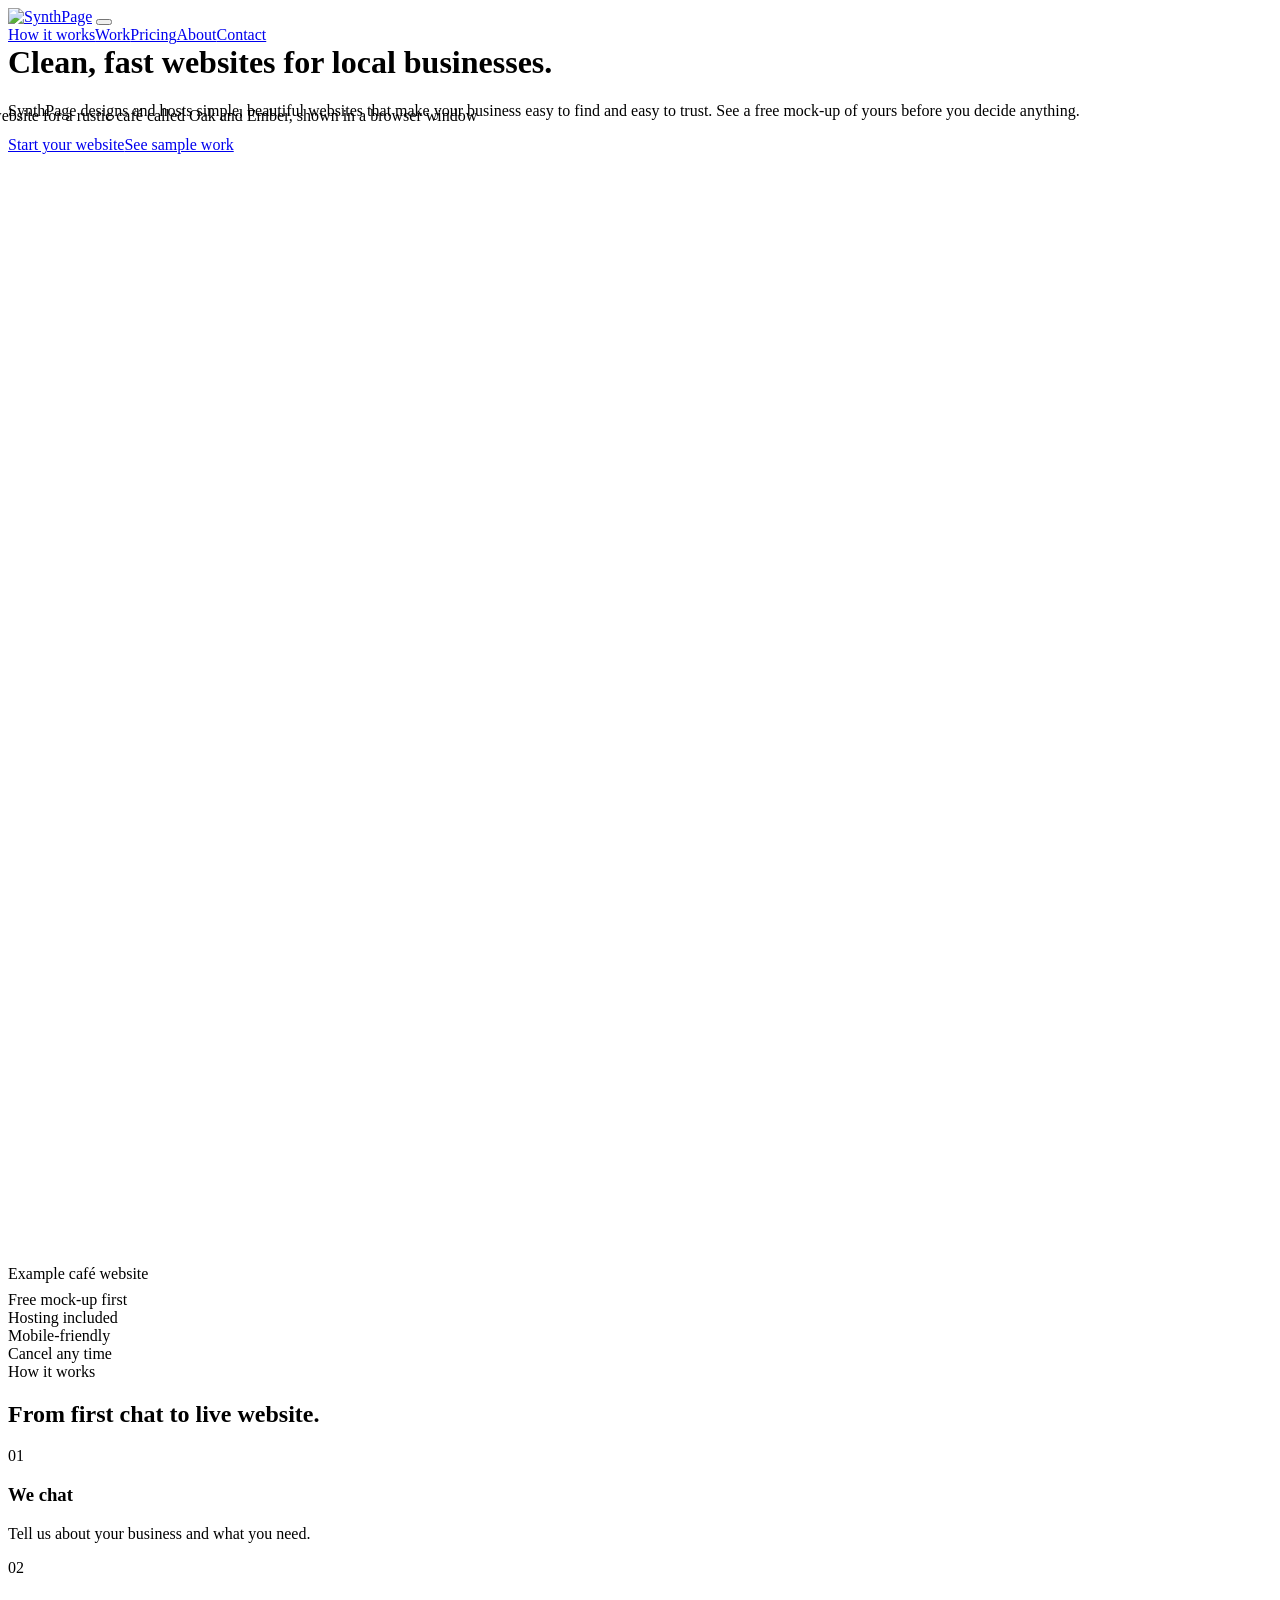
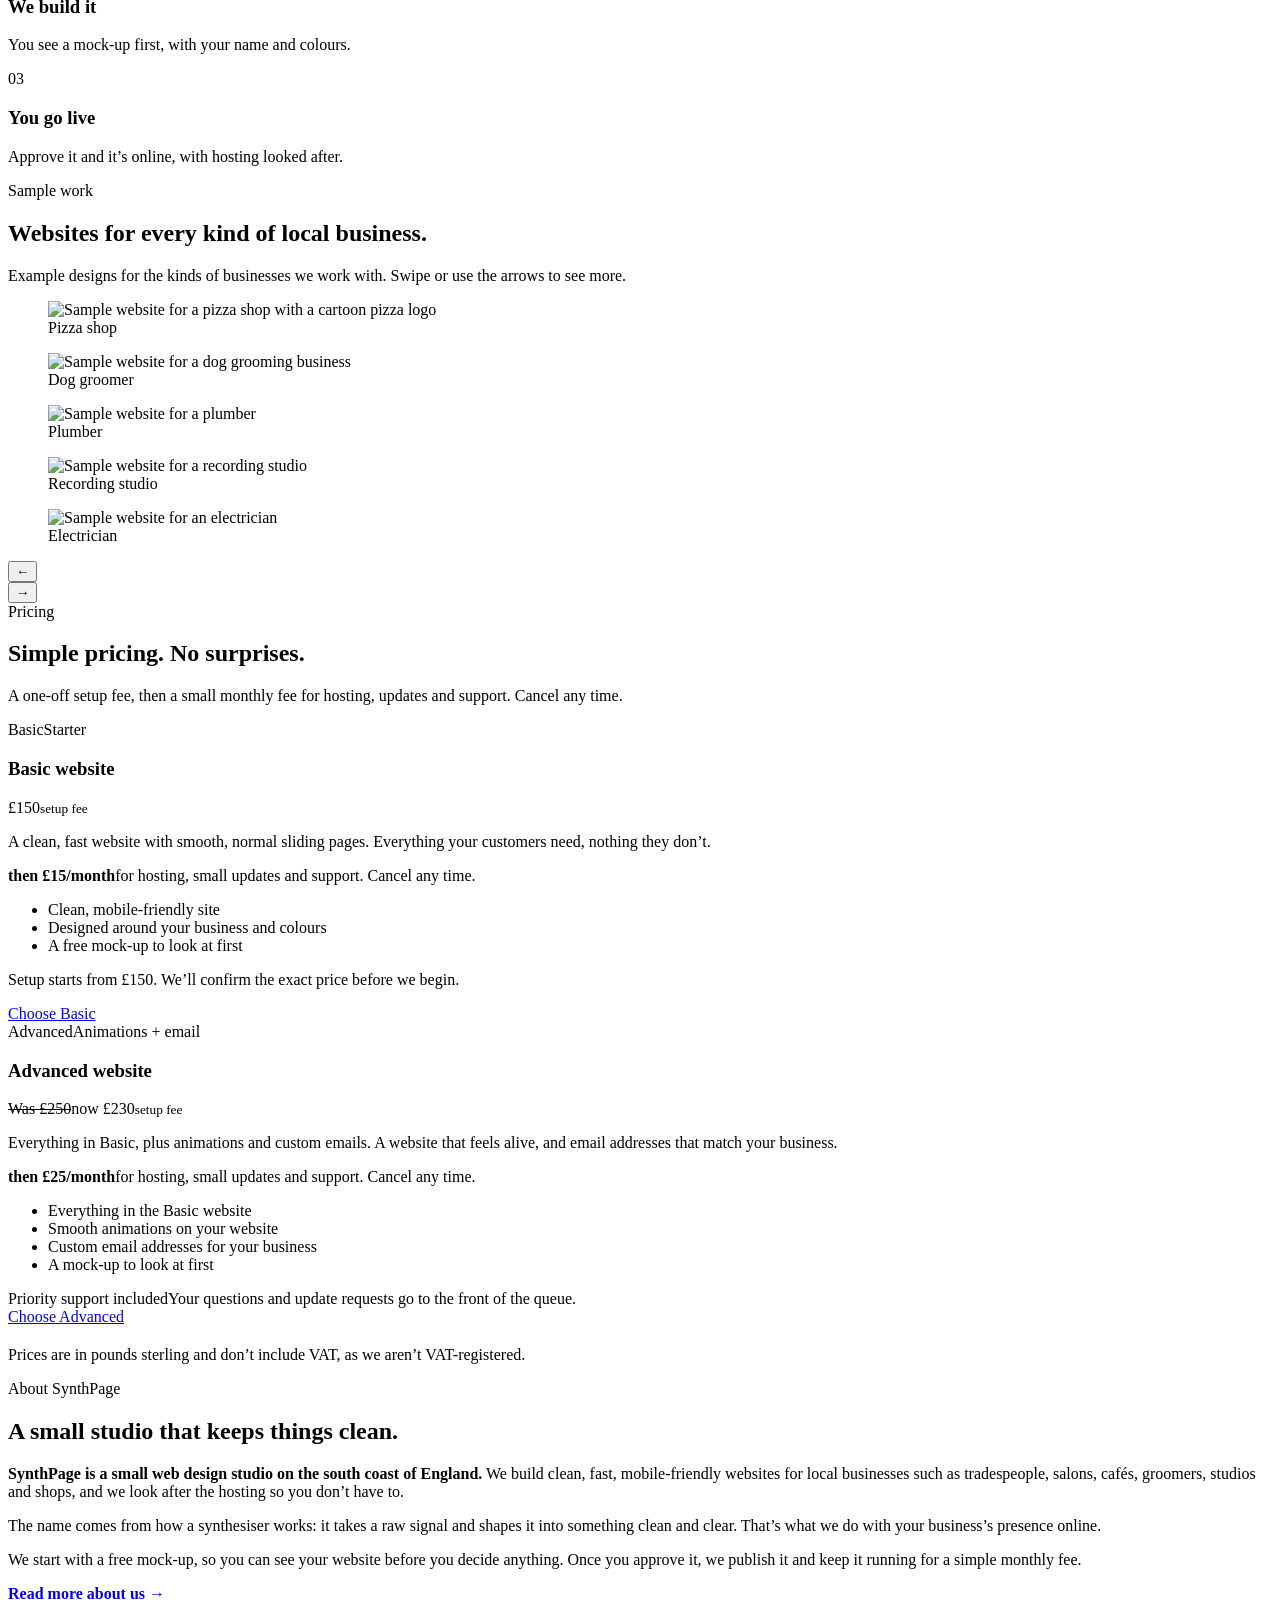
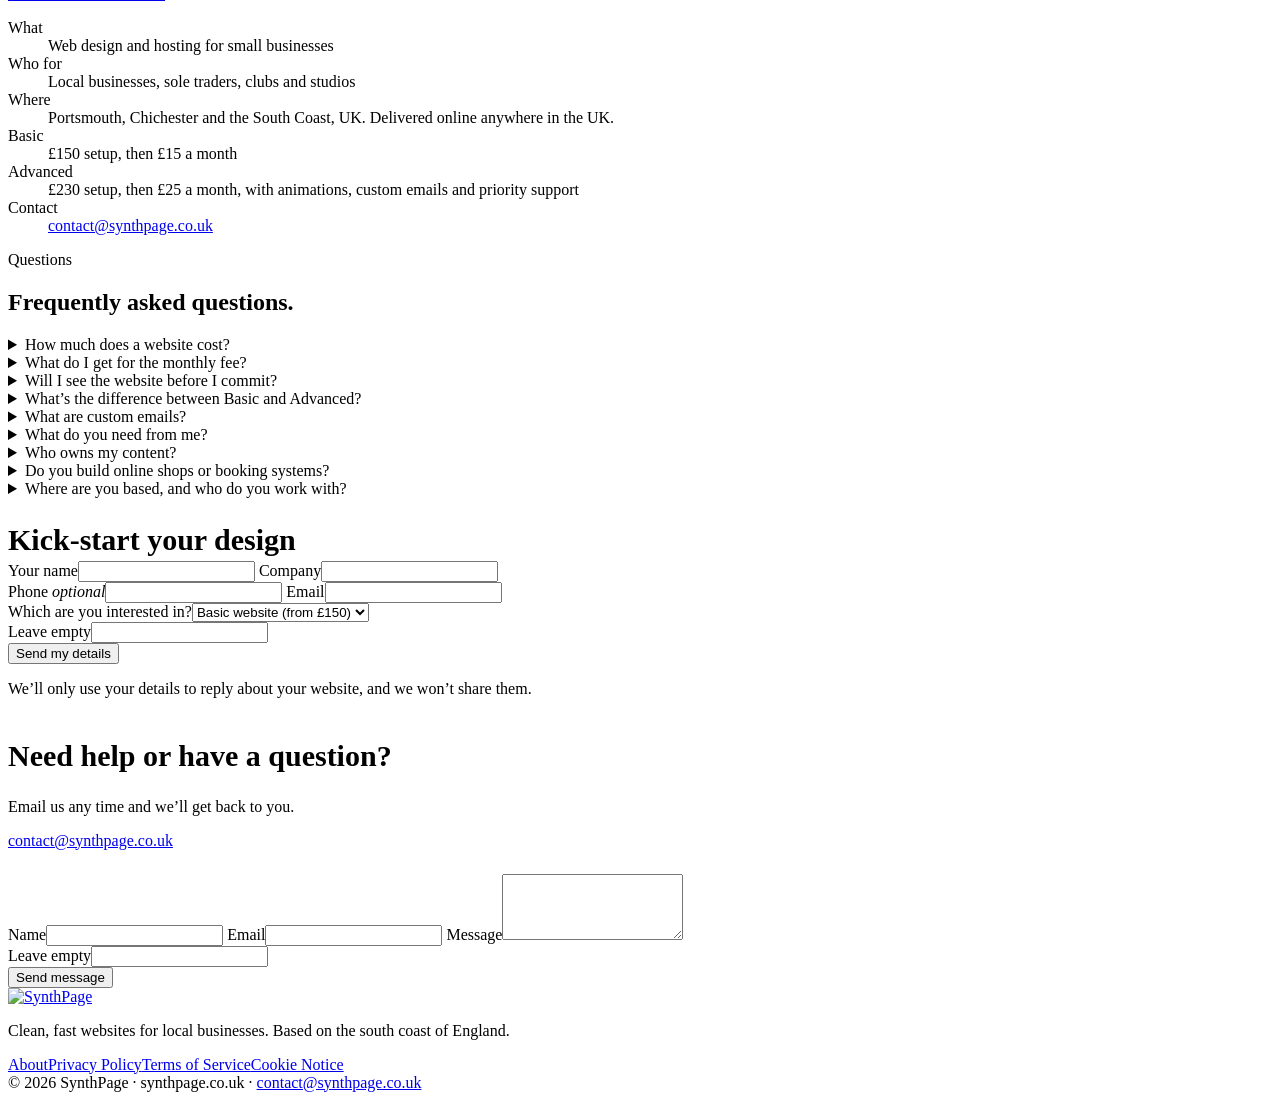
==== site/index.html @ 712f08e4 "Hero: use optimised cafe mock-up image (WebP, responsive) and cache-bust CSS/JS Co-Authored-By: Clau" ====
<!doctype html>
<html lang="en-GB">
<head>
<meta charset="utf-8">
<meta name="viewport" content="width=device-width, initial-scale=1">
<title>SynthPage | Web design for local businesses in Portsmouth &amp; Chichester</title>
<meta name="description" content="SynthPage designs and hosts clean, fast, mobile-friendly websites for local businesses. Basic from £150 setup plus £15/month. See a free mock-up before you decide anything.">
<meta name="theme-color" content="#ffffff">
<link rel="canonical" href="https://synthpage.co.uk/">
<link rel="icon" href="/favicon.ico" sizes="any">
<link rel="icon" type="image/svg+xml" href="/favicon.svg">
<link rel="icon" type="image/png" sizes="32x32" href="/favicon-32.png">
<link rel="apple-touch-icon" href="/apple-touch-icon.png">
<link rel="preload" href="/fonts/display-bold.woff" as="font" type="font/woff" crossorigin>
<link rel="preload" href="/fonts/body-regular.woff" as="font" type="font/woff" crossorigin>
<link rel="stylesheet" href="/css/site.css?v=20261109b">
<script>document.documentElement.className+=" js"</script>
<meta property="og:type" content="website">
<meta property="og:site_name" content="SynthPage">
<meta property="og:locale" content="en_GB">
<meta property="og:title" content="SynthPage | Web design for local businesses in Portsmouth &amp; Chichester">
<meta property="og:description" content="SynthPage designs and hosts clean, fast, mobile-friendly websites for local businesses. Basic from £150 setup plus £15/month. See a free mock-up before you decide anything.">
<meta property="og:url" content="https://synthpage.co.uk/">
<meta property="og:image" content="https://synthpage.co.uk/images/og-image.png">
<meta property="og:image:alt" content="SynthPage logo: a square wave above the name, on white with lime green">
<meta name="twitter:card" content="summary_large_image">
<meta name="twitter:title" content="SynthPage | Web design for local businesses in Portsmouth &amp; Chichester">
<meta name="twitter:description" content="SynthPage designs and hosts clean, fast, mobile-friendly websites for local businesses. Basic from £150 setup plus £15/month. See a free mock-up before you decide anything.">
<meta name="twitter:image" content="https://synthpage.co.uk/images/og-image.png">
<script type="application/ld+json">{"@context":"https://schema.org","@graph":[{"@type":["Organization","ProfessionalService"],"@id":"https://synthpage.co.uk/#organization","name":"SynthPage","alternateName":["Synth Page","SynthPage Web Design"],"url":"https://synthpage.co.uk/","logo":"https://synthpage.co.uk/images/logo-stacked.svg","image":"https://synthpage.co.uk/images/og-image.png","email":"contact@synthpage.co.uk","description":"SynthPage is a small web design studio on the south coast of England. It builds and hosts clean, fast, mobile-friendly websites for local businesses, with a free mock-up before you decide anything.","slogan":"Clean, fast websites for local businesses.","priceRange":"£15-£25 per month plus £150-£230 setup","areaServed":[{"@type":"City","name":"Portsmouth"},{"@type":"City","name":"Chichester"},{"@type":"AdministrativeArea","name":"Hampshire"},{"@type":"AdministrativeArea","name":"West Sussex"},{"@type":"Country","name":"United Kingdom"}],"knowsAbout":["Web design","Website hosting","One-page websites","Small business websites","Mobile-friendly websites","Web animation","Custom business email"],"contactPoint":{"@type":"ContactPoint","contactType":"customer support","email":"contact@synthpage.co.uk","availableLanguage":"English"},"makesOffer":[{"@type":"Offer","name":"Basic website","description":"A clean, fast, mobile-friendly website designed around your business and colours. Includes a free mock-up first, hosting, small updates and support.","price":"150.00","priceCurrency":"GBP","priceSpecification":[{"@type":"PriceSpecification","name":"One-off setup fee","price":"150.00","priceCurrency":"GBP"},{"@type":"UnitPriceSpecification","name":"Monthly hosting, small updates and support","price":"15.00","priceCurrency":"GBP","billingDuration":1,"unitCode":"MON"}],"itemOffered":{"@type":"Service","name":"Basic website design and hosting","serviceType":"Web design"}},{"@type":"Offer","name":"Advanced website","description":"Everything in Basic plus animations, custom email addresses for your business and priority support.","price":"230.00","priceCurrency":"GBP","priceSpecification":[{"@type":"PriceSpecification","name":"One-off setup fee","price":"230.00","priceCurrency":"GBP"},{"@type":"UnitPriceSpecification","name":"Monthly hosting, small updates and support","price":"25.00","priceCurrency":"GBP","billingDuration":1,"unitCode":"MON"}],"itemOffered":{"@type":"Service","name":"Advanced website design and hosting","serviceType":"Web design"}}]},{"@type":"WebSite","@id":"https://synthpage.co.uk/#website","url":"https://synthpage.co.uk/","name":"SynthPage","inLanguage":"en-GB","publisher":{"@id":"https://synthpage.co.uk/#organization"}},{"@type":"WebPage","@id":"https://synthpage.co.uk/#webpage","url":"https://synthpage.co.uk/","name":"SynthPage | Web design for local businesses in Portsmouth & Chichester","description":"SynthPage designs and hosts clean, fast, mobile-friendly websites for local businesses. Basic from £150 setup plus £15/month. See a free mock-up before you decide anything.","isPartOf":{"@id":"https://synthpage.co.uk/#website"},"about":{"@id":"https://synthpage.co.uk/#organization"},"inLanguage":"en-GB"},{"@type":"FAQPage","@id":"https://synthpage.co.uk/#faq","mainEntity":[{"@type":"Question","name":"How much does a website cost?","acceptedAnswer":{"@type":"Answer","text":"A Basic website has a one-off setup fee of £150, then £15 a month for hosting, small updates and support. An Advanced website has a one-off setup fee of £230 (usually £250), then £25 a month. We confirm the exact price in writing before we begin. Prices don’t include VAT because we aren’t VAT-registered."}},{"@type":"Question","name":"What do I get for the monthly fee?","acceptedAnswer":{"@type":"Answer","text":"Hosting, small updates and support, so your website stays online and up to date. You can cancel any time by emailing contact@synthpage.co.uk, and we’ll give you a copy of your site’s files if you ask."}},{"@type":"Question","name":"Will I see the website before I commit?","acceptedAnswer":{"@type":"Answer","text":"Yes. We build a mock-up first, with your business name and colours, and nothing is published until you approve it. The setup fee includes 2 rounds of changes to the mock-up."}},{"@type":"Question","name":"What’s the difference between Basic and Advanced?","acceptedAnswer":{"@type":"Answer","text":"A Basic website is clean, fast and mobile-friendly. An Advanced website includes everything in Basic plus smooth animations, custom email addresses for your business, and priority support, so your requests go to the front of the queue."}},{"@type":"Question","name":"What are custom emails?","acceptedAnswer":{"@type":"Answer","text":"We set up email addresses on your business’s own domain, such as hello@yourbusiness.co.uk, so you look more professional than with a free Gmail or Outlook address. Custom emails are included in the Advanced plan."}},{"@type":"Question","name":"What do you need from me?","acceptedAnswer":{"@type":"Answer","text":"A few details about your business, plus any text, photos and your logo that you’d like us to use. If you don’t have these yet, tell us and we’ll talk through the options."}},{"@type":"Question","name":"Who owns my content?","acceptedAnswer":{"@type":"Answer","text":"You do. You keep ownership of your own text, images and logos. We may show screenshots of the finished website in our portfolio unless you tell us not to."}},{"@type":"Question","name":"Do you build online shops or booking systems?","acceptedAnswer":{"@type":"Answer","text":"SynthPage focuses on clean, simple business websites. If you need something more complex, email us and we’ll tell you honestly whether we’re the right fit."}},{"@type":"Question","name":"Where are you based, and who do you work with?","acceptedAnswer":{"@type":"Answer","text":"We’re on the south coast of England and work with local businesses around Portsmouth and Chichester, such as tradespeople, salons, cafés, groomers, studios and shops. Because websites are delivered online, we can also work with businesses elsewhere in the UK."}}]}]}</script>
<link rel="preload" as="image" href="/images/hero-cafe-736.webp" imagesrcset="/images/hero-cafe-736.webp 736w, /images/hero-cafe-1472.webp 1472w" imagesizes="(max-width:900px) 100vw, 620px" fetchpriority="high">
</head>
<body>
<header class="nav" id="nav"><a class="brand" href="/" aria-label="SynthPage home"><img src="/images/logo.svg" alt="SynthPage" width="170" height="34"></a>
<button class="burger" id="burger" type="button" aria-label="Menu" aria-expanded="false" aria-controls="links"><i></i><i></i><i></i></button>
<nav class="links" id="links" aria-label="Main"><a href="/#how">How it works</a><a href="/#work">Work</a><a href="/#pricing">Pricing</a><a href="/about">About</a><a class="btn sm" href="/#contact">Contact</a></nav></header>
<main>
<header class="hero" id="top"><div class="wrap">
<div>
<h1 class="rv" style="--d:.05s;margin-top:0">Clean, fast websites for <span class="hl">local businesses.</span></h1>
<p class="lead rv" style="--d:.1s">SynthPage designs and hosts simple, beautiful websites that make your business easy to find and easy to trust. See a free mock-up of yours before you decide anything.</p>
<div class="cta rv" style="--d:.15s"><a class="btn" href="#start">Start your website</a><a class="btn ghost" href="#work">See sample work</a></div>
</div>
<div class="mac-wrap">
<img class="mac-img" src="/images/hero-cafe-736.webp" srcset="/images/hero-cafe-736.webp 736w, /images/hero-cafe-1472.webp 1472w" sizes="(max-width:900px) 100vw, 620px" width="736" height="650" fetchpriority="high" decoding="async" alt="Example website for a rustic café called Oak and Ember, shown in a browser window" style="display:block;width:115%;max-width:none;height:auto;margin:-3.75% 0 -11.25% -7.5%">
<p class="mac-cap">Example café website</p>
</div>
</div></header>

<div class="wrap" style="margin-top:-8px"><div class="strip rv"><div>Free mock-up first</div><div>Hosting included</div><div>Mobile-friendly</div><div>Cancel any time</div></div></div>

<section id="how"><div class="wrap">
<div class="head rv"><span class="eyebrow">How it works</span><h2>From first chat to live website.</h2></div>
<div class="grid3">
<div class="block rv"><span class="n">01</span><h3>We chat</h3><p>Tell us about your business and what you need.</p></div>
<div class="block rv" style="--d:.08s"><span class="n">02</span><h3>We build it</h3><p>You see a mock-up first, with your name and colours.</p></div>
<div class="block rv" style="--d:.16s"><span class="n">03</span><h3>You go live</h3><p>Approve it and it’s online, with hosting looked after.</p></div>
</div></div></section>

<div class="wavebar" aria-hidden="true"></div>

<section id="work"><div class="wrap">
<div class="head rv"><span class="eyebrow">Sample work</span><h2>Websites for every kind of local business.</h2><p>Example designs for the kinds of businesses we work with. Swipe or use the arrows to see more.</p></div>
<div class="carousel rv"><div class="track" id="track" tabindex="0" role="region" aria-label="Sample websites, scroll sideways to see more">
<figure class="slide"><div class="frame"><div class="bar"><i></i><i></i><i></i></div><img src="/images/sample-pizza.jpg" alt="Sample website for a pizza shop with a cartoon pizza logo" loading="lazy"></div><figcaption>Pizza shop</figcaption></figure><figure class="slide"><div class="frame"><div class="bar"><i></i><i></i><i></i></div><img src="/images/sample-groomer.jpg" alt="Sample website for a dog grooming business" loading="lazy"></div><figcaption>Dog groomer</figcaption></figure><figure class="slide"><div class="frame"><div class="bar"><i></i><i></i><i></i></div><img src="/images/sample-plumber.jpg" alt="Sample website for a plumber" loading="lazy"></div><figcaption>Plumber</figcaption></figure><figure class="slide"><div class="frame"><div class="bar"><i></i><i></i><i></i></div><img src="/images/sample-studio.jpg" alt="Sample website for a recording studio" loading="lazy"></div><figcaption>Recording studio</figcaption></figure><figure class="slide"><div class="frame"><div class="bar"><i></i><i></i><i></i></div><img src="/images/sample-electrician.jpg" alt="Sample website for an electrician" loading="lazy"></div><figcaption>Electrician</figcaption></figure>
</div>
<div class="ctrl"><button class="arrow" id="prev" type="button" aria-label="Previous sample">←</button><div class="dots" id="dots"></div><button class="arrow" id="next" type="button" aria-label="Next sample">→</button></div></div>
</div></section>

<section id="pricing" class="soft"><div class="wrap">
<div class="head rv"><span class="eyebrow">Pricing</span><h2>Simple pricing. No surprises.</h2><p>A one-off setup fee, then a small monthly fee for hosting, updates and support. Cancel any time.</p></div>
<div class="plans">
<article class="plan rv"><header><span>Basic</span><span>Starter</span></header><div class="in">
<h3>Basic website</h3>
<div class="price">£150<small>setup fee</small></div>
<p>A clean, fast website with smooth, normal sliding pages. Everything your customers need, nothing they don’t.</p>
<div class="then"><b>then £15/month</b><span>for hosting, small updates and support. Cancel any time.</span></div>
<ul class="tick"><li>Clean, mobile-friendly site</li><li>Designed around your business and colours</li><li>A free mock-up to look at first</li></ul>
<p class="fine">Setup starts from £150. We’ll confirm the exact price before we begin.</p>
<a class="btn" href="#start" data-plan="Basic website (from £150)">Choose Basic</a>
</div></article>
<article class="plan feat rv" style="--d:.1s"><header><span>Advanced</span><span>Animations + email</span></header><div class="in">
<h3>Advanced website</h3>
<div class="price"><s><span class="sr">Was </span>£250</s><span class="sr">now </span>£230<small>setup fee</small></div>
<p>Everything in Basic, plus animations and custom emails. A website that feels alive, and email addresses that match your business.</p>
<div class="then"><b>then £25/month</b><span>for hosting, small updates and support. Cancel any time.</span></div>
<ul class="tick"><li>Everything in the Basic website</li><li>Smooth animations on your website</li><li>Custom email addresses for your business</li><li>A mock-up to look at first</li></ul>
<div class="prio"><div>Priority support included<span>Your questions and update requests go to the front of the queue.</span></div></div>
<a class="btn" href="#start" data-plan="Advanced website (£230)">Choose Advanced</a>
</div></article>
</div>
<p class="fine rv" style="margin-top:20px">Prices are in pounds sterling and don’t include VAT, as we aren’t VAT-registered.</p>
</div></section>

<section id="about"><div class="wrap about">
<div>
<div class="head rv"><span class="eyebrow">About SynthPage</span><h2>A small studio that keeps things clean.</h2></div>
<p class="rv"><strong>SynthPage is a small web design studio on the south coast of England.</strong> We build clean, fast, mobile-friendly websites for local businesses such as tradespeople, salons, cafés, groomers, studios and shops, and we look after the hosting so you don’t have to.</p>
<p class="rv">The name comes from how a synthesiser works: it takes a raw signal and shapes it into something clean and clear. That’s what we do with your business’s presence online.</p>
<p class="rv">We start with a free mock-up, so you can see your website before you decide anything. Once you approve it, we publish it and keep it running for a simple monthly fee.</p>
<p class="rv"><a href="/about"><strong>Read more about us →</strong></a></p>
</div>
<dl class="facts rv" style="--d:.1s">
<div><dt>What</dt><dd>Web design and hosting for small businesses</dd></div>
<div><dt>Who for</dt><dd>Local businesses, sole traders, clubs and studios</dd></div>
<div><dt>Where</dt><dd>Portsmouth, Chichester and the South Coast, UK. Delivered online anywhere in the UK.</dd></div>
<div><dt>Basic</dt><dd>£150 setup, then £15 a month</dd></div>
<div><dt>Advanced</dt><dd>£230 setup, then £25 a month, with animations, custom emails and priority support</dd></div>
<div><dt>Contact</dt><dd><a href="mailto:contact@synthpage.co.uk">contact@synthpage.co.uk</a></dd></div>
</dl>
</div></section>

<section id="faq" class="soft"><div class="wrap">
<div class="head rv"><span class="eyebrow">Questions</span><h2>Frequently asked questions.</h2></div>
<div class="faq rv">
<details name="faq"><summary>How much does a website cost?</summary><p>A Basic website has a one-off setup fee of £150, then £15 a month for hosting, small updates and support. An Advanced website has a one-off setup fee of £230 (usually £250), then £25 a month. We confirm the exact price in writing before we begin. Prices don’t include VAT because we aren’t VAT-registered.</p></details>
<details name="faq"><summary>What do I get for the monthly fee?</summary><p>Hosting, small updates and support, so your website stays online and up to date. You can cancel any time by emailing contact@synthpage.co.uk, and we’ll give you a copy of your site’s files if you ask.</p></details>
<details name="faq"><summary>Will I see the website before I commit?</summary><p>Yes. We build a mock-up first, with your business name and colours, and nothing is published until you approve it. The setup fee includes 2 rounds of changes to the mock-up.</p></details>
<details name="faq"><summary>What’s the difference between Basic and Advanced?</summary><p>A Basic website is clean, fast and mobile-friendly. An Advanced website includes everything in Basic plus smooth animations, custom email addresses for your business, and priority support, so your requests go to the front of the queue.</p></details>
<details name="faq"><summary>What are custom emails?</summary><p>We set up email addresses on your business’s own domain, such as hello@yourbusiness.co.uk, so you look more professional than with a free Gmail or Outlook address. Custom emails are included in the Advanced plan.</p></details>
<details name="faq"><summary>What do you need from me?</summary><p>A few details about your business, plus any text, photos and your logo that you’d like us to use. If you don’t have these yet, tell us and we’ll talk through the options.</p></details>
<details name="faq"><summary>Who owns my content?</summary><p>You do. You keep ownership of your own text, images and logos. We may show screenshots of the finished website in our portfolio unless you tell us not to.</p></details>
<details name="faq"><summary>Do you build online shops or booking systems?</summary><p>SynthPage focuses on clean, simple business websites. If you need something more complex, email us and we’ll tell you honestly whether we’re the right fit.</p></details>
<details name="faq"><summary>Where are you based, and who do you work with?</summary><p>We’re on the south coast of England and work with local businesses around Portsmouth and Chichester, such as tradespeople, salons, cafés, groomers, studios and shops. Because websites are delivered online, we can also work with businesses elsewhere in the UK.</p></details>
</div></div></section>

<section id="start" class="soft"><div class="wrap">
<div class="contact">
<form class="panel rv" data-form="Project kick-off" novalidate>
<h2 style="font-size:30px;margin-bottom:4px">Kick-start your design</h2>
<input type="hidden" name="form_type" value="Project kick-off"><input type="hidden" name="subject" value="New SynthPage project enquiry">
<label>Your name<input name="name" autocomplete="name" required></label>
<label>Company<input name="company" autocomplete="organization" required></label>
<div class="two"><label><span class="lbl">Phone <em>optional</em></span><input name="phone" type="tel" autocomplete="tel"></label>
<label>Email<input name="email" type="email" autocomplete="email" required></label></div>
<label>Which are you interested in?<select name="package"><option>Basic website (from £150)</option><option>Advanced website (£230)</option><option>Not sure yet</option></select></label>
<div class="hp" aria-hidden="true"><label>Leave empty<input name="website" tabindex="-1" autocomplete="off"></label></div>
<button class="btn" type="submit">Send my details</button>
<div class="status" role="status" aria-live="polite"></div>
<p class="note">We’ll only use your details to reply about your website, and we won’t share them.</p>
</form>
<div id="contact" class="rv" style="--d:.1s;display:flex;flex-direction:column;gap:24px">
<div class="panel lime"><h2 style="font-size:30px">Need help or have a question?</h2><p>Email us any time and we’ll get back to you.</p><a class="mail" href="mailto:contact@synthpage.co.uk">contact@synthpage.co.uk</a></div>
<form class="panel" data-form="General enquiry" novalidate>
<input type="hidden" name="form_type" value="General enquiry"><input type="hidden" name="subject" value="New SynthPage message">
<label>Name<input name="name" autocomplete="name" required></label>
<label>Email<input name="email" type="email" autocomplete="email" required></label>
<label>Message<textarea name="message" rows="4" required></textarea></label>
<div class="hp" aria-hidden="true"><label>Leave empty<input name="website" tabindex="-1" autocomplete="off"></label></div>
<button class="btn" type="submit">Send message</button>
<div class="status" role="status" aria-live="polite"></div>
</form></div>
</div></div></section>

</main>
<footer><div class="wrap foot">
<div><a href="/" aria-label="SynthPage, back to home"><img src="/images/logo-stacked.svg" alt="SynthPage" width="150" height="76" style="height:76px;width:auto"></a>
<p>Clean, fast websites for local businesses. Based on the south coast of England.</p></div>
<nav class="fnav" aria-label="Footer"><a href="/about">About</a><a href="/privacy">Privacy Policy</a><a href="/terms">Terms of Service</a><a href="/cookies">Cookie Notice</a></nav>
<div class="copy">© 2026 SynthPage · synthpage.co.uk · <a href="mailto:contact@synthpage.co.uk">contact@synthpage.co.uk</a></div>
</div></footer>
<script src="/js/site.js?v=20261109b" defer></script>
</body>
</html>
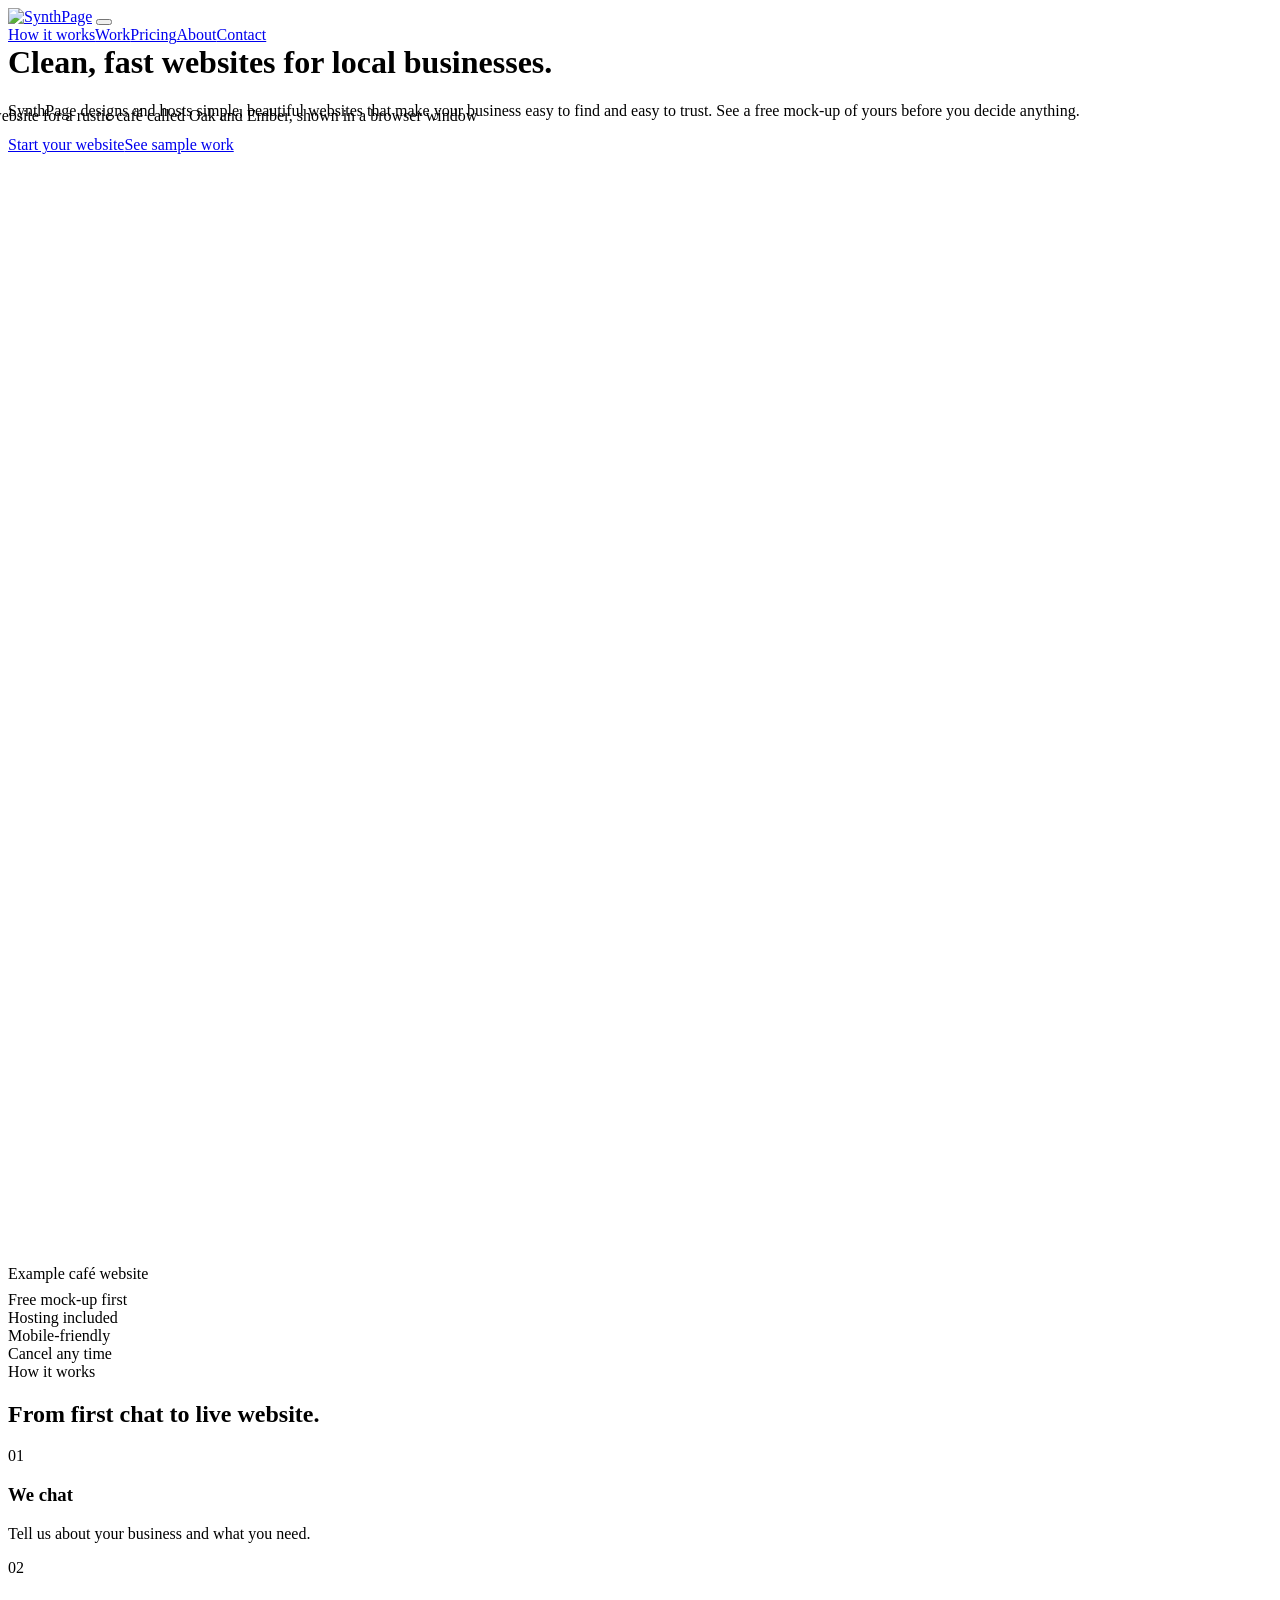
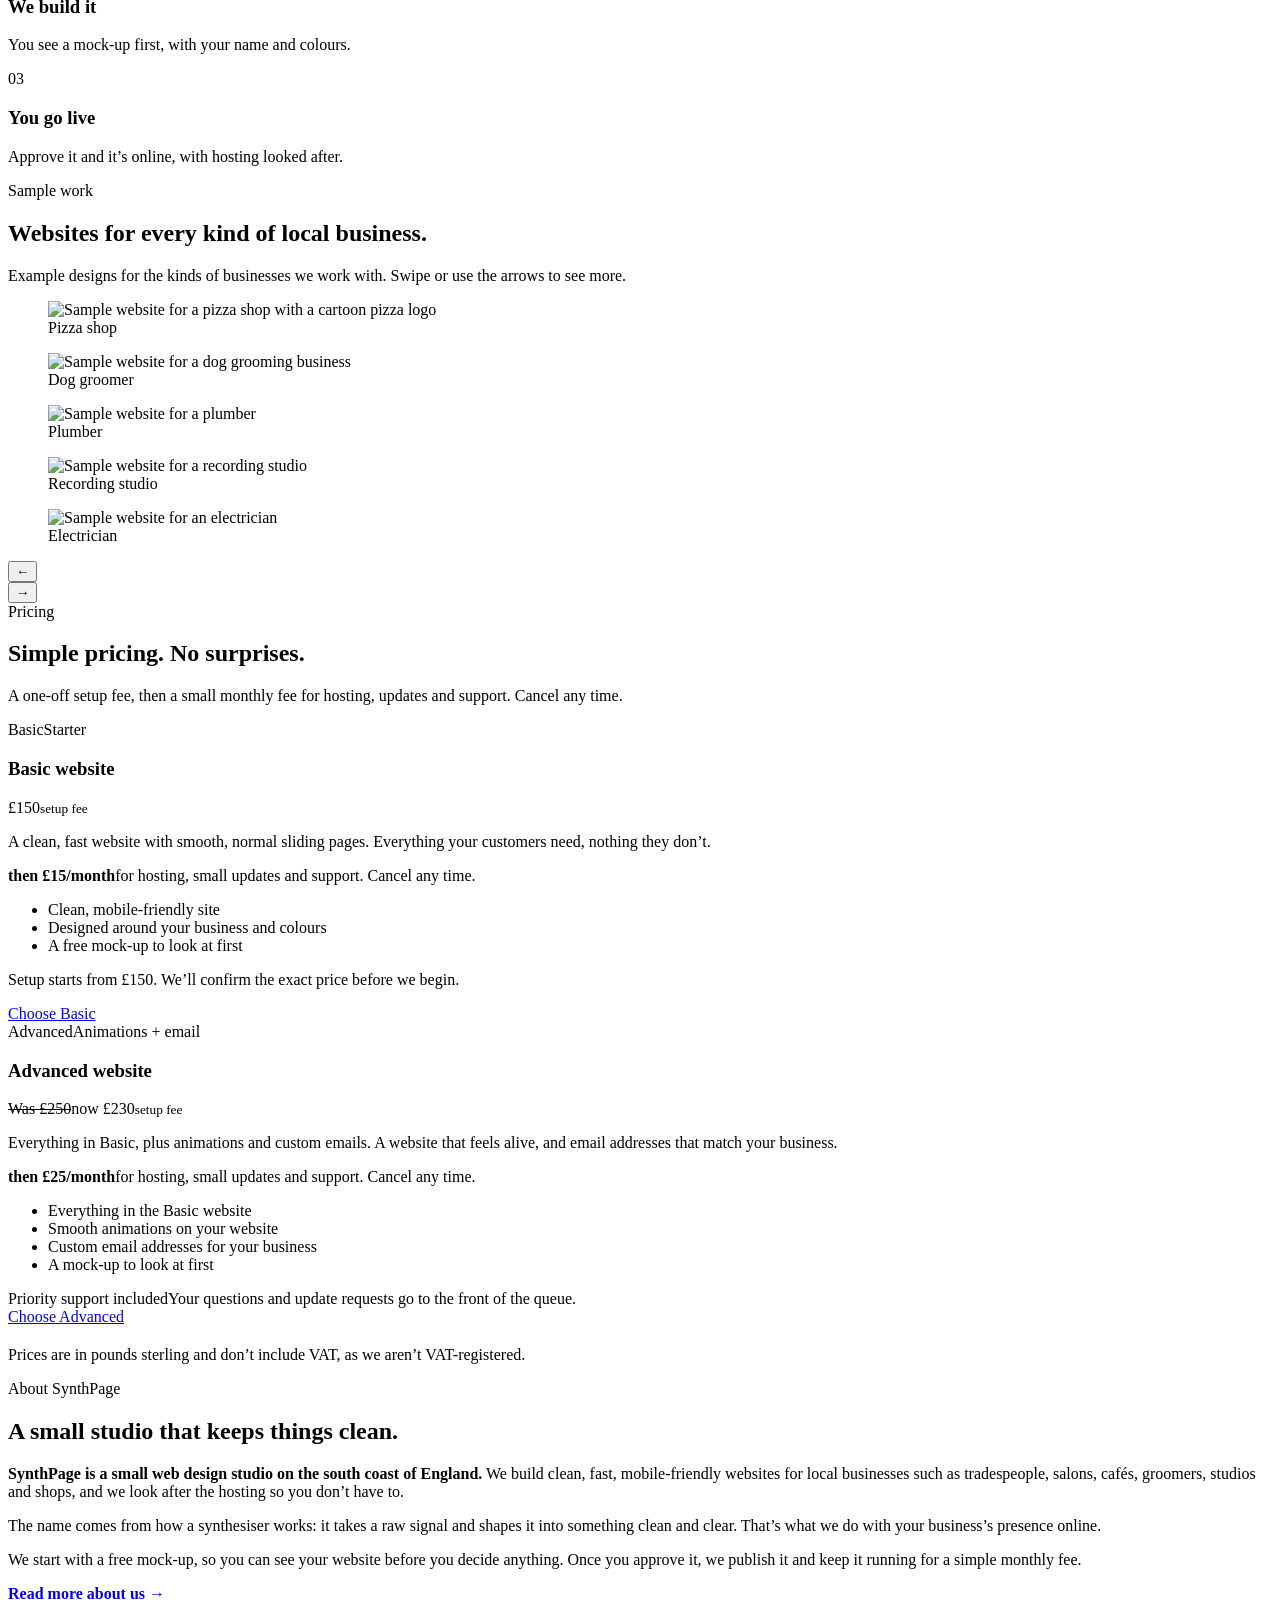
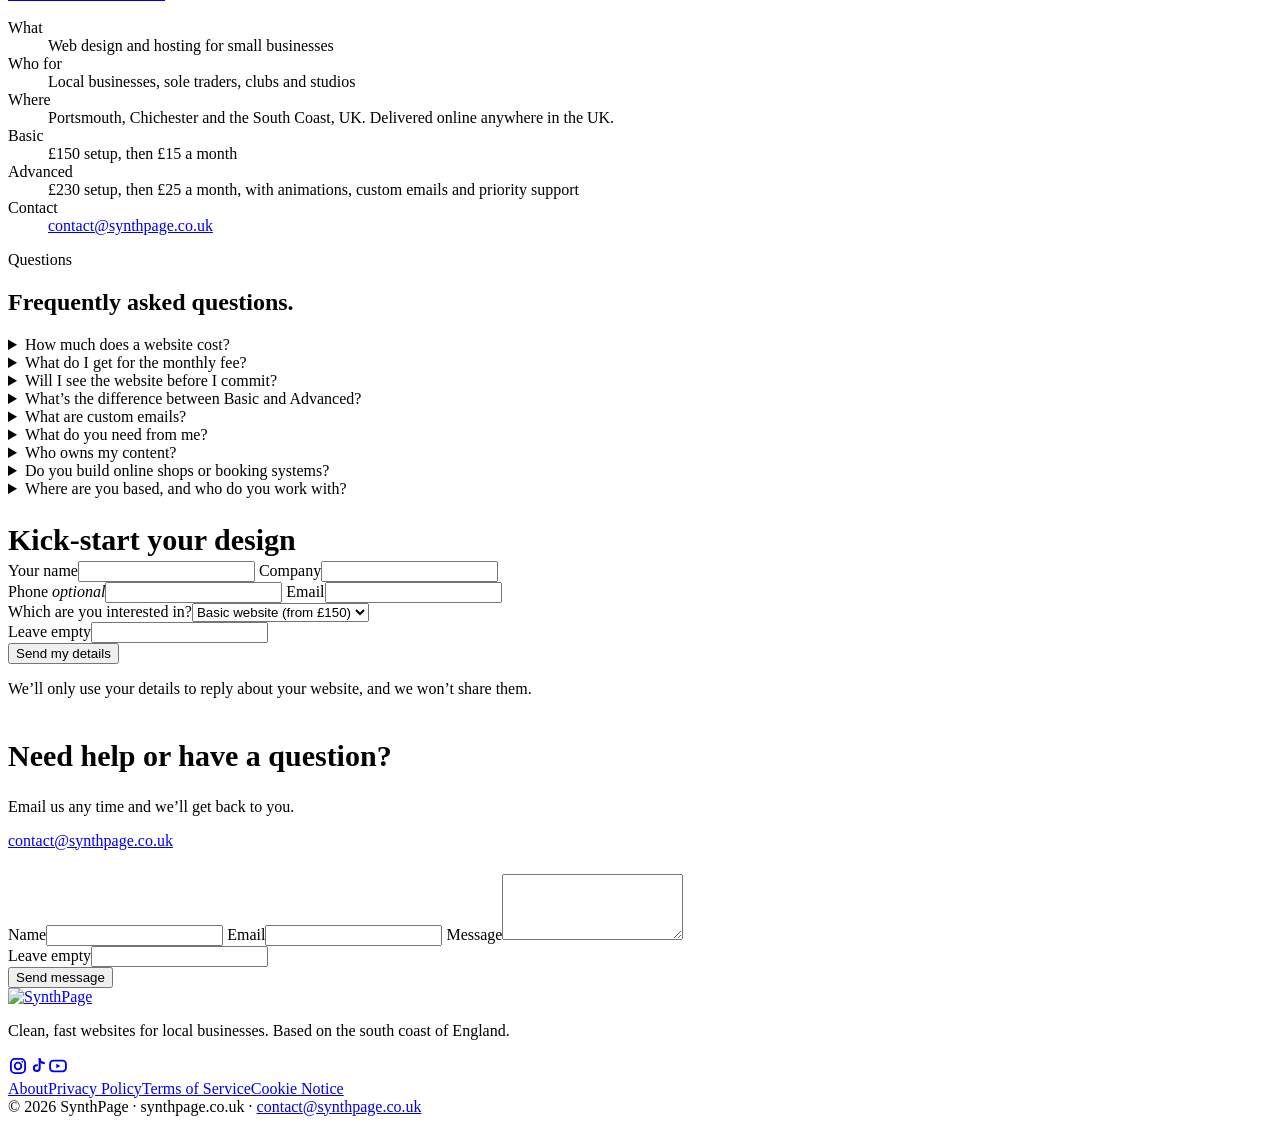
==== commit 3b1674d8: "Footer: add Instagram, TikTok and YouTube links; add sameAs to structured data Co-Authored-By: Claud" ====
--- a/site/index.html
+++ b/site/index.html
@@ -13,7 +13,7 @@
 <link rel="apple-touch-icon" href="/apple-touch-icon.png">
 <link rel="preload" href="/fonts/display-bold.woff" as="font" type="font/woff" crossorigin>
 <link rel="preload" href="/fonts/body-regular.woff" as="font" type="font/woff" crossorigin>
-<link rel="stylesheet" href="/css/site.css?v=20261109b">
+<link rel="stylesheet" href="/css/site.css?v=20261112a">
 <script>document.documentElement.className+=" js"</script>
 <meta property="og:type" content="website">
 <meta property="og:site_name" content="SynthPage">
@@ -27,7 +27,7 @@
 <meta name="twitter:title" content="SynthPage | Web design for local businesses in Portsmouth &amp; Chichester">
 <meta name="twitter:description" content="SynthPage designs and hosts clean, fast, mobile-friendly websites for local businesses. Basic from £150 setup plus £15/month. See a free mock-up before you decide anything.">
 <meta name="twitter:image" content="https://synthpage.co.uk/images/og-image.png">
-<script type="application/ld+json">{"@context":"https://schema.org","@graph":[{"@type":["Organization","ProfessionalService"],"@id":"https://synthpage.co.uk/#organization","name":"SynthPage","alternateName":["Synth Page","SynthPage Web Design"],"url":"https://synthpage.co.uk/","logo":"https://synthpage.co.uk/images/logo-stacked.svg","image":"https://synthpage.co.uk/images/og-image.png","email":"contact@synthpage.co.uk","description":"SynthPage is a small web design studio on the south coast of England. It builds and hosts clean, fast, mobile-friendly websites for local businesses, with a free mock-up before you decide anything.","slogan":"Clean, fast websites for local businesses.","priceRange":"£15-£25 per month plus £150-£230 setup","areaServed":[{"@type":"City","name":"Portsmouth"},{"@type":"City","name":"Chichester"},{"@type":"AdministrativeArea","name":"Hampshire"},{"@type":"AdministrativeArea","name":"West Sussex"},{"@type":"Country","name":"United Kingdom"}],"knowsAbout":["Web design","Website hosting","One-page websites","Small business websites","Mobile-friendly websites","Web animation","Custom business email"],"contactPoint":{"@type":"ContactPoint","contactType":"customer support","email":"contact@synthpage.co.uk","availableLanguage":"English"},"makesOffer":[{"@type":"Offer","name":"Basic website","description":"A clean, fast, mobile-friendly website designed around your business and colours. Includes a free mock-up first, hosting, small updates and support.","price":"150.00","priceCurrency":"GBP","priceSpecification":[{"@type":"PriceSpecification","name":"One-off setup fee","price":"150.00","priceCurrency":"GBP"},{"@type":"UnitPriceSpecification","name":"Monthly hosting, small updates and support","price":"15.00","priceCurrency":"GBP","billingDuration":1,"unitCode":"MON"}],"itemOffered":{"@type":"Service","name":"Basic website design and hosting","serviceType":"Web design"}},{"@type":"Offer","name":"Advanced website","description":"Everything in Basic plus animations, custom email addresses for your business and priority support.","price":"230.00","priceCurrency":"GBP","priceSpecification":[{"@type":"PriceSpecification","name":"One-off setup fee","price":"230.00","priceCurrency":"GBP"},{"@type":"UnitPriceSpecification","name":"Monthly hosting, small updates and support","price":"25.00","priceCurrency":"GBP","billingDuration":1,"unitCode":"MON"}],"itemOffered":{"@type":"Service","name":"Advanced website design and hosting","serviceType":"Web design"}}]},{"@type":"WebSite","@id":"https://synthpage.co.uk/#website","url":"https://synthpage.co.uk/","name":"SynthPage","inLanguage":"en-GB","publisher":{"@id":"https://synthpage.co.uk/#organization"}},{"@type":"WebPage","@id":"https://synthpage.co.uk/#webpage","url":"https://synthpage.co.uk/","name":"SynthPage | Web design for local businesses in Portsmouth & Chichester","description":"SynthPage designs and hosts clean, fast, mobile-friendly websites for local businesses. Basic from £150 setup plus £15/month. See a free mock-up before you decide anything.","isPartOf":{"@id":"https://synthpage.co.uk/#website"},"about":{"@id":"https://synthpage.co.uk/#organization"},"inLanguage":"en-GB"},{"@type":"FAQPage","@id":"https://synthpage.co.uk/#faq","mainEntity":[{"@type":"Question","name":"How much does a website cost?","acceptedAnswer":{"@type":"Answer","text":"A Basic website has a one-off setup fee of £150, then £15 a month for hosting, small updates and support. An Advanced website has a one-off setup fee of £230 (usually £250), then £25 a month. We confirm the exact price in writing before we begin. Prices don’t include VAT because we aren’t VAT-registered."}},{"@type":"Question","name":"What do I get for the monthly fee?","acceptedAnswer":{"@type":"Answer","text":"Hosting, small updates and support, so your website stays online and up to date. You can cancel any time by emailing contact@synthpage.co.uk, and we’ll give you a copy of your site’s files if you ask."}},{"@type":"Question","name":"Will I see the website before I commit?","acceptedAnswer":{"@type":"Answer","text":"Yes. We build a mock-up first, with your business name and colours, and nothing is published until you approve it. The setup fee includes 2 rounds of changes to the mock-up."}},{"@type":"Question","name":"What’s the difference between Basic and Advanced?","acceptedAnswer":{"@type":"Answer","text":"A Basic website is clean, fast and mobile-friendly. An Advanced website includes everything in Basic plus smooth animations, custom email addresses for your business, and priority support, so your requests go to the front of the queue."}},{"@type":"Question","name":"What are custom emails?","acceptedAnswer":{"@type":"Answer","text":"We set up email addresses on your business’s own domain, such as hello@yourbusiness.co.uk, so you look more professional than with a free Gmail or Outlook address. Custom emails are included in the Advanced plan."}},{"@type":"Question","name":"What do you need from me?","acceptedAnswer":{"@type":"Answer","text":"A few details about your business, plus any text, photos and your logo that you’d like us to use. If you don’t have these yet, tell us and we’ll talk through the options."}},{"@type":"Question","name":"Who owns my content?","acceptedAnswer":{"@type":"Answer","text":"You do. You keep ownership of your own text, images and logos. We may show screenshots of the finished website in our portfolio unless you tell us not to."}},{"@type":"Question","name":"Do you build online shops or booking systems?","acceptedAnswer":{"@type":"Answer","text":"SynthPage focuses on clean, simple business websites. If you need something more complex, email us and we’ll tell you honestly whether we’re the right fit."}},{"@type":"Question","name":"Where are you based, and who do you work with?","acceptedAnswer":{"@type":"Answer","text":"We’re on the south coast of England and work with local businesses around Portsmouth and Chichester, such as tradespeople, salons, cafés, groomers, studios and shops. Because websites are delivered online, we can also work with businesses elsewhere in the UK."}}]}]}</script>
+<script type="application/ld+json">{"@context":"https://schema.org","@graph":[{"@type":["Organization","ProfessionalService"],"@id":"https://synthpage.co.uk/#organization","name":"SynthPage","alternateName":["Synth Page","SynthPage Web Design"],"url":"https://synthpage.co.uk/","logo":"https://synthpage.co.uk/images/logo-stacked.svg","image":"https://synthpage.co.uk/images/og-image.png","email":"contact@synthpage.co.uk","sameAs":["https://www.instagram.com/synthpage","https://www.tiktok.com/@synthpage","https://www.youtube.com/@synthpage"],"description":"SynthPage is a small web design studio on the south coast of England. It builds and hosts clean, fast, mobile-friendly websites for local businesses, with a free mock-up before you decide anything.","slogan":"Clean, fast websites for local businesses.","priceRange":"£15-£25 per month plus £150-£230 setup","areaServed":[{"@type":"City","name":"Portsmouth"},{"@type":"City","name":"Chichester"},{"@type":"AdministrativeArea","name":"Hampshire"},{"@type":"AdministrativeArea","name":"West Sussex"},{"@type":"Country","name":"United Kingdom"}],"knowsAbout":["Web design","Website hosting","One-page websites","Small business websites","Mobile-friendly websites","Web animation","Custom business email"],"contactPoint":{"@type":"ContactPoint","contactType":"customer support","email":"contact@synthpage.co.uk","availableLanguage":"English"},"makesOffer":[{"@type":"Offer","name":"Basic website","description":"A clean, fast, mobile-friendly website designed around your business and colours. Includes a free mock-up first, hosting, small updates and support.","price":"150.00","priceCurrency":"GBP","priceSpecification":[{"@type":"PriceSpecification","name":"One-off setup fee","price":"150.00","priceCurrency":"GBP"},{"@type":"UnitPriceSpecification","name":"Monthly hosting, small updates and support","price":"15.00","priceCurrency":"GBP","billingDuration":1,"unitCode":"MON"}],"itemOffered":{"@type":"Service","name":"Basic website design and hosting","serviceType":"Web design"}},{"@type":"Offer","name":"Advanced website","description":"Everything in Basic plus animations, custom email addresses for your business and priority support.","price":"230.00","priceCurrency":"GBP","priceSpecification":[{"@type":"PriceSpecification","name":"One-off setup fee","price":"230.00","priceCurrency":"GBP"},{"@type":"UnitPriceSpecification","name":"Monthly hosting, small updates and support","price":"25.00","priceCurrency":"GBP","billingDuration":1,"unitCode":"MON"}],"itemOffered":{"@type":"Service","name":"Advanced website design and hosting","serviceType":"Web design"}}]},{"@type":"WebSite","@id":"https://synthpage.co.uk/#website","url":"https://synthpage.co.uk/","name":"SynthPage","inLanguage":"en-GB","publisher":{"@id":"https://synthpage.co.uk/#organization"}},{"@type":"WebPage","@id":"https://synthpage.co.uk/#webpage","url":"https://synthpage.co.uk/","name":"SynthPage | Web design for local businesses in Portsmouth & Chichester","description":"SynthPage designs and hosts clean, fast, mobile-friendly websites for local businesses. Basic from £150 setup plus £15/month. See a free mock-up before you decide anything.","isPartOf":{"@id":"https://synthpage.co.uk/#website"},"about":{"@id":"https://synthpage.co.uk/#organization"},"inLanguage":"en-GB"},{"@type":"FAQPage","@id":"https://synthpage.co.uk/#faq","mainEntity":[{"@type":"Question","name":"How much does a website cost?","acceptedAnswer":{"@type":"Answer","text":"A Basic website has a one-off setup fee of £150, then £15 a month for hosting, small updates and support. An Advanced website has a one-off setup fee of £230 (usually £250), then £25 a month. We confirm the exact price in writing before we begin. Prices don’t include VAT because we aren’t VAT-registered."}},{"@type":"Question","name":"What do I get for the monthly fee?","acceptedAnswer":{"@type":"Answer","text":"Hosting, small updates and support, so your website stays online and up to date. You can cancel any time by emailing contact@synthpage.co.uk, and we’ll give you a copy of your site’s files if you ask."}},{"@type":"Question","name":"Will I see the website before I commit?","acceptedAnswer":{"@type":"Answer","text":"Yes. We build a mock-up first, with your business name and colours, and nothing is published until you approve it. The setup fee includes 2 rounds of changes to the mock-up."}},{"@type":"Question","name":"What’s the difference between Basic and Advanced?","acceptedAnswer":{"@type":"Answer","text":"A Basic website is clean, fast and mobile-friendly. An Advanced website includes everything in Basic plus smooth animations, custom email addresses for your business, and priority support, so your requests go to the front of the queue."}},{"@type":"Question","name":"What are custom emails?","acceptedAnswer":{"@type":"Answer","text":"We set up email addresses on your business’s own domain, such as hello@yourbusiness.co.uk, so you look more professional than with a free Gmail or Outlook address. Custom emails are included in the Advanced plan."}},{"@type":"Question","name":"What do you need from me?","acceptedAnswer":{"@type":"Answer","text":"A few details about your business, plus any text, photos and your logo that you’d like us to use. If you don’t have these yet, tell us and we’ll talk through the options."}},{"@type":"Question","name":"Who owns my content?","acceptedAnswer":{"@type":"Answer","text":"You do. You keep ownership of your own text, images and logos. We may show screenshots of the finished website in our portfolio unless you tell us not to."}},{"@type":"Question","name":"Do you build online shops or booking systems?","acceptedAnswer":{"@type":"Answer","text":"SynthPage focuses on clean, simple business websites. If you need something more complex, email us and we’ll tell you honestly whether we’re the right fit."}},{"@type":"Question","name":"Where are you based, and who do you work with?","acceptedAnswer":{"@type":"Answer","text":"We’re on the south coast of England and work with local businesses around Portsmouth and Chichester, such as tradespeople, salons, cafés, groomers, studios and shops. Because websites are delivered online, we can also work with businesses elsewhere in the UK."}}]}]}</script>
 <link rel="preload" as="image" href="/images/hero-cafe-736.webp" imagesrcset="/images/hero-cafe-736.webp 736w, /images/hero-cafe-1472.webp 1472w" imagesizes="(max-width:900px) 100vw, 620px" fetchpriority="high">
 </head>
 <body>
@@ -155,10 +155,10 @@
 </main>
 <footer><div class="wrap foot">
 <div><a href="/" aria-label="SynthPage, back to home"><img src="/images/logo-stacked.svg" alt="SynthPage" width="150" height="76" style="height:76px;width:auto"></a>
-<p>Clean, fast websites for local businesses. Based on the south coast of England.</p></div>
+<p>Clean, fast websites for local businesses. Based on the south coast of England.</p><div class="soc" aria-label="Follow SynthPage"><a href="https://www.instagram.com/synthpage" target="_blank" rel="noopener me" aria-label="SynthPage on Instagram"><svg viewBox="0 0 24 24" width="20" height="20" fill="none" stroke="currentColor" stroke-width="2.2"><rect x="3.5" y="3.5" width="17" height="17" rx="5"/><circle cx="12" cy="12" r="4"/><circle cx="17.2" cy="6.8" r="1" fill="currentColor" stroke="none"/></svg></a><a href="https://www.tiktok.com/@synthpage" target="_blank" rel="noopener me" aria-label="SynthPage on TikTok"><svg viewBox="0 0 24 24" width="20" height="20" fill="none" stroke="currentColor" stroke-width="2.4" stroke-linecap="square"><path d="M14 4v10.5a3.5 3.5 0 1 1-3.5-3.5"/><path d="M14 4c.4 2.6 2 4.2 5 4.5"/></svg></a><a href="https://www.youtube.com/@synthpage" target="_blank" rel="noopener me" aria-label="SynthPage on YouTube"><svg viewBox="0 0 24 24" width="20" height="20"><rect x="2.5" y="5.5" width="19" height="13" rx="4" fill="none" stroke="currentColor" stroke-width="2.2"/><path d="M10 9.2v5.6l5-2.8z" fill="currentColor"/></svg></a></div></div>
 <nav class="fnav" aria-label="Footer"><a href="/about">About</a><a href="/privacy">Privacy Policy</a><a href="/terms">Terms of Service</a><a href="/cookies">Cookie Notice</a></nav>
 <div class="copy">© 2026 SynthPage · synthpage.co.uk · <a href="mailto:contact@synthpage.co.uk">contact@synthpage.co.uk</a></div>
 </div></footer>
-<script src="/js/site.js?v=20261109b" defer></script>
+<script src="/js/site.js?v=20261112a" defer></script>
 </body>
 </html>
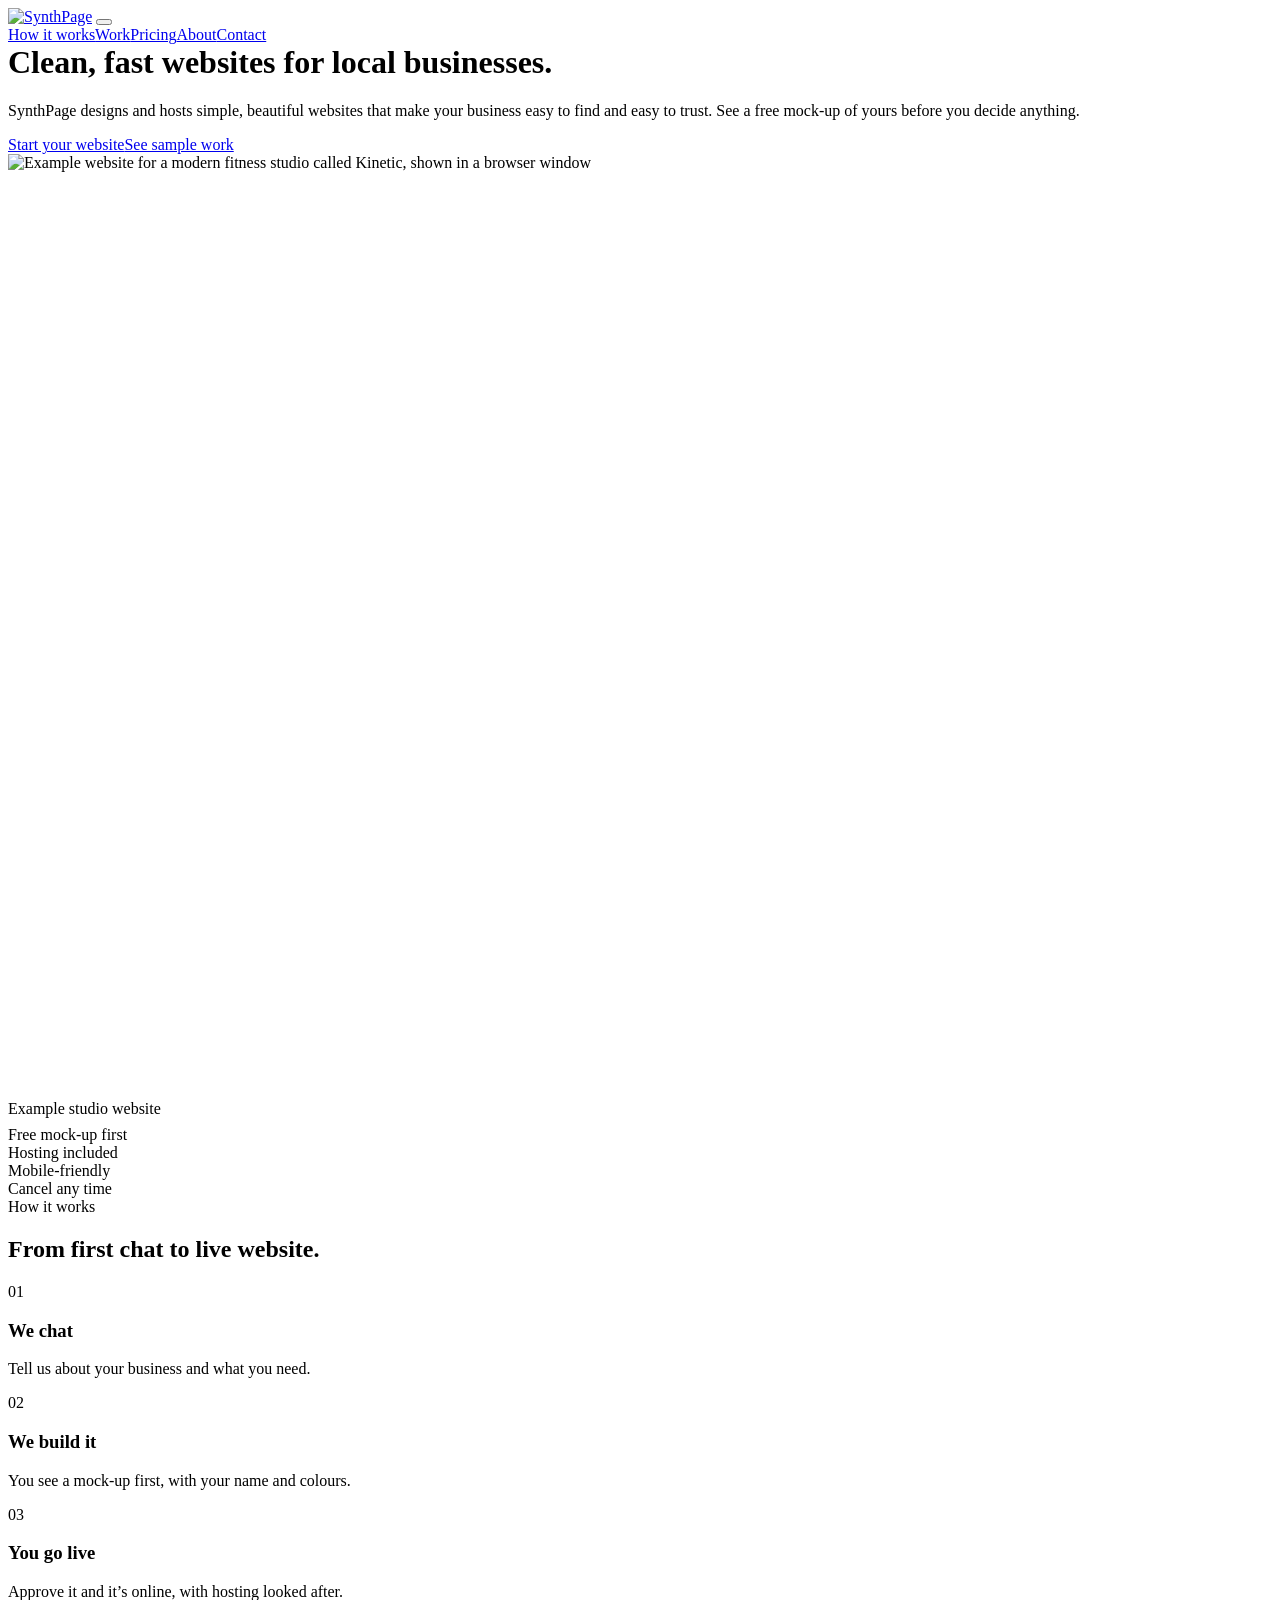
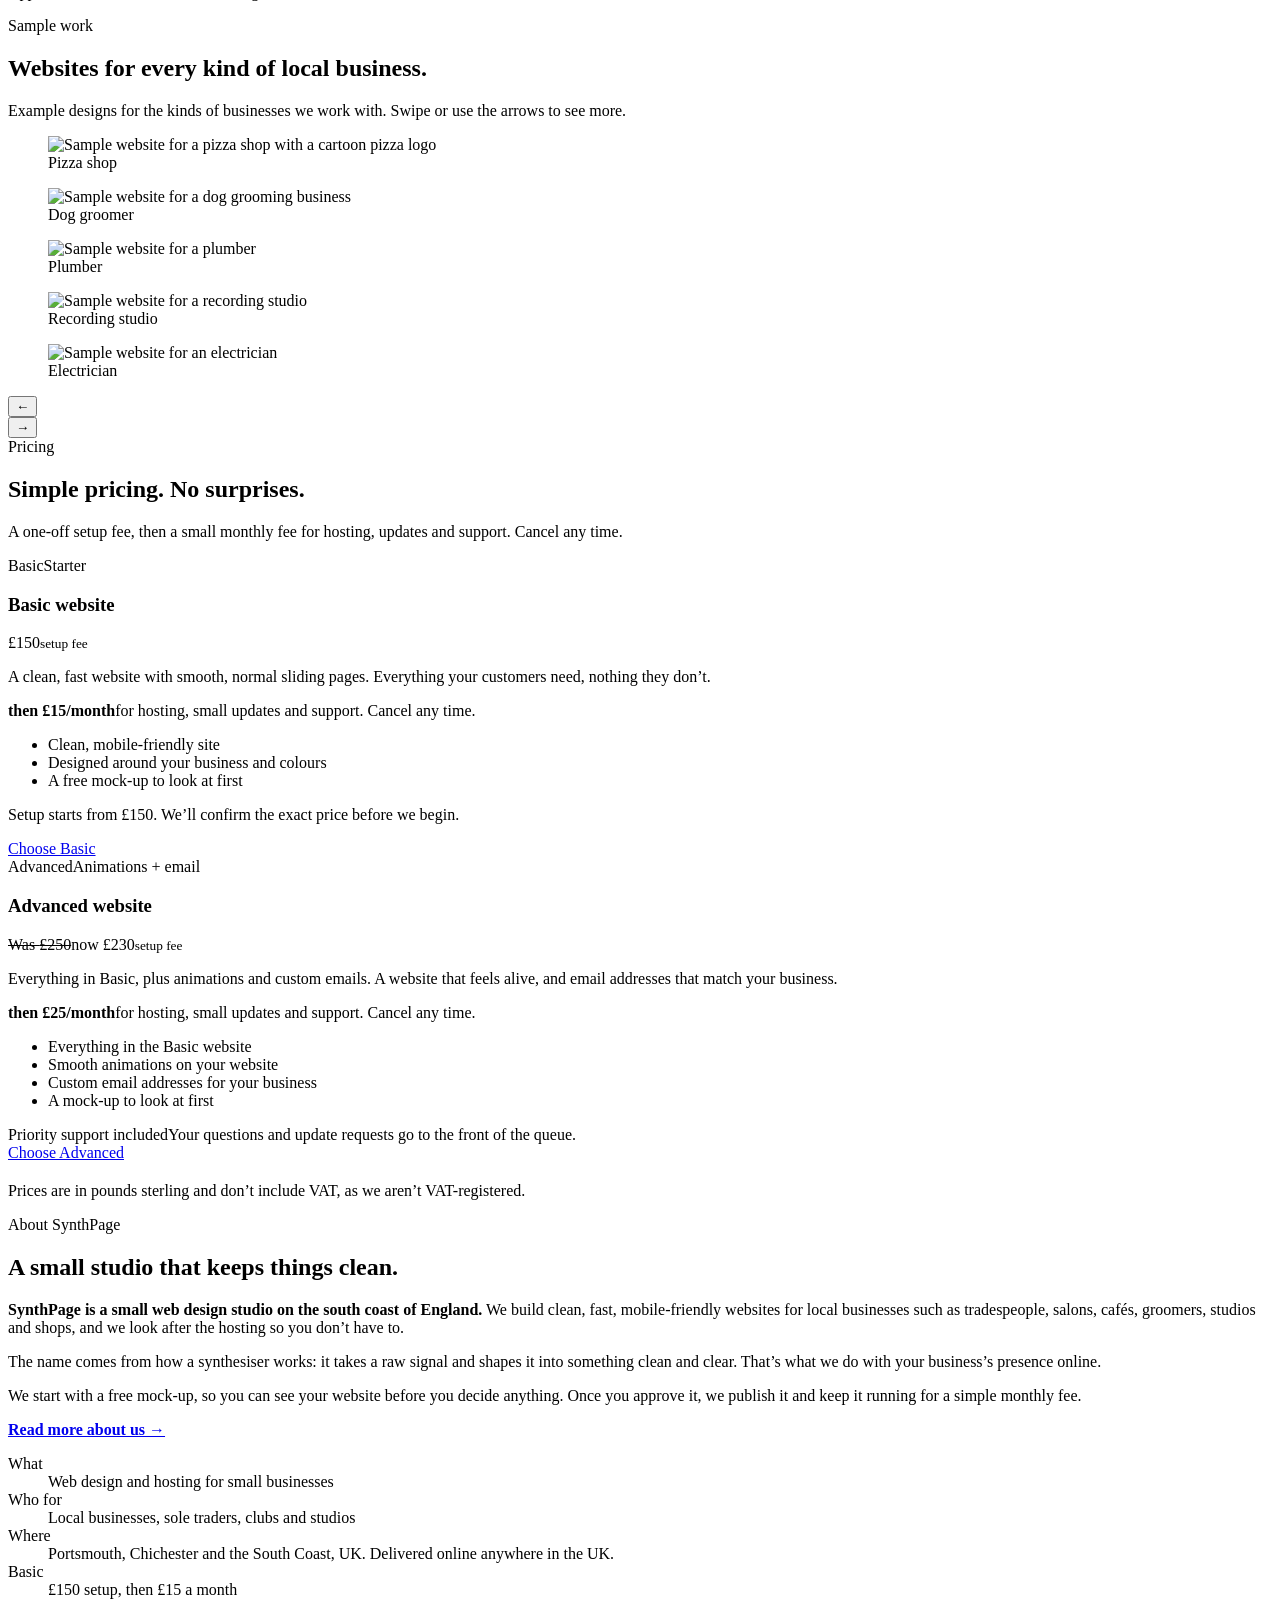
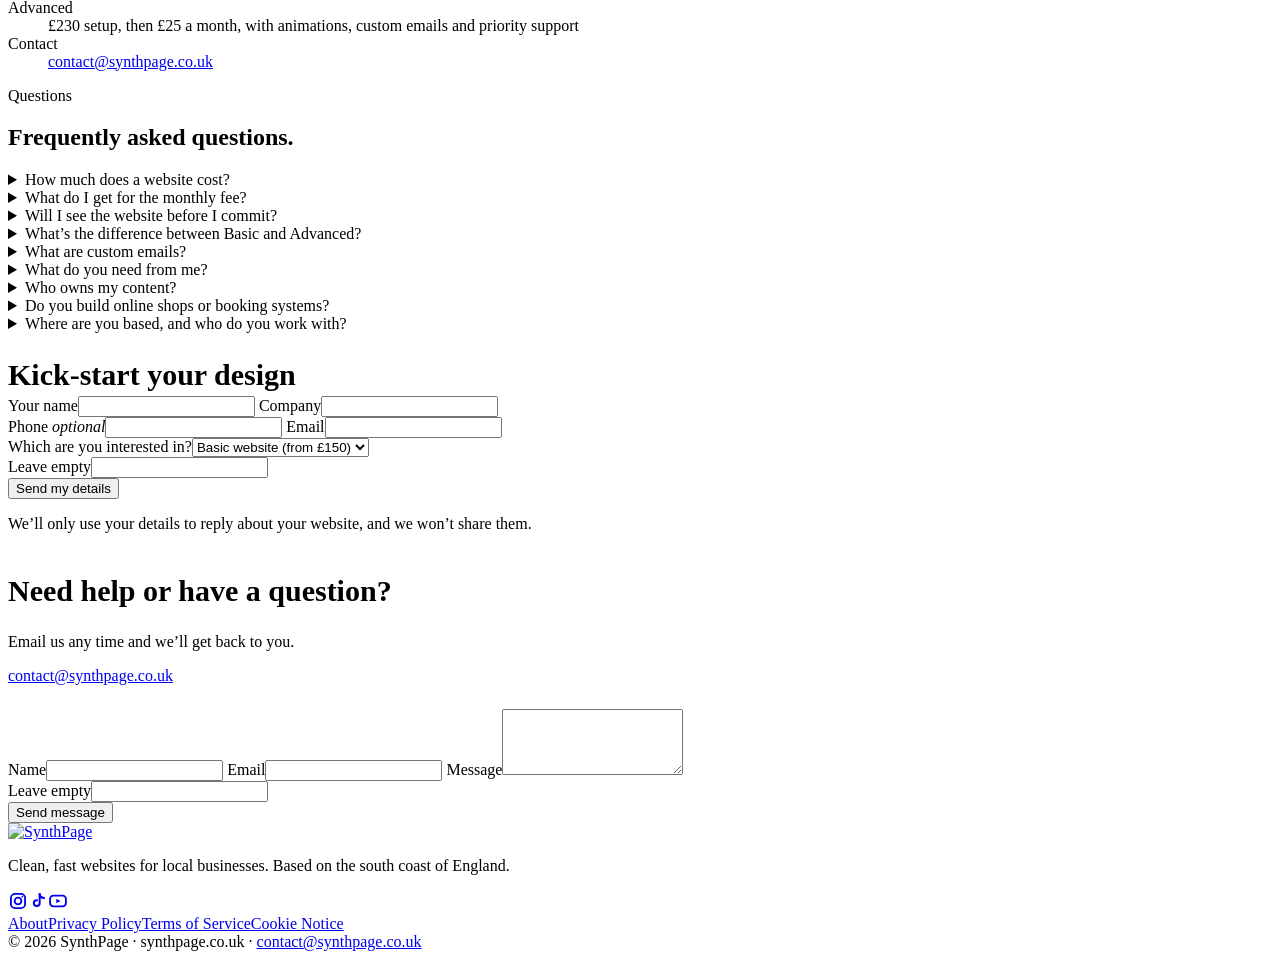
==== commit 8b3024c7: "Hero: swap cafe mock-up for modern studio mock-up (crisp 2x WebP, responsive) Co-Authored-By: Claude" ====
--- a/site/index.html
+++ b/site/index.html
@@ -13,7 +13,7 @@
 <link rel="apple-touch-icon" href="/apple-touch-icon.png">
 <link rel="preload" href="/fonts/display-bold.woff" as="font" type="font/woff" crossorigin>
 <link rel="preload" href="/fonts/body-regular.woff" as="font" type="font/woff" crossorigin>
-<link rel="stylesheet" href="/css/site.css?v=20261112a">
+<link rel="stylesheet" href="/css/site.css?v=20261112b">
 <script>document.documentElement.className+=" js"</script>
 <meta property="og:type" content="website">
 <meta property="og:site_name" content="SynthPage">
@@ -28,7 +28,7 @@
 <meta name="twitter:description" content="SynthPage designs and hosts clean, fast, mobile-friendly websites for local businesses. Basic from £150 setup plus £15/month. See a free mock-up before you decide anything.">
 <meta name="twitter:image" content="https://synthpage.co.uk/images/og-image.png">
 <script type="application/ld+json">{"@context":"https://schema.org","@graph":[{"@type":["Organization","ProfessionalService"],"@id":"https://synthpage.co.uk/#organization","name":"SynthPage","alternateName":["Synth Page","SynthPage Web Design"],"url":"https://synthpage.co.uk/","logo":"https://synthpage.co.uk/images/logo-stacked.svg","image":"https://synthpage.co.uk/images/og-image.png","email":"contact@synthpage.co.uk","sameAs":["https://www.instagram.com/synthpage","https://www.tiktok.com/@synthpage","https://www.youtube.com/@synthpage"],"description":"SynthPage is a small web design studio on the south coast of England. It builds and hosts clean, fast, mobile-friendly websites for local businesses, with a free mock-up before you decide anything.","slogan":"Clean, fast websites for local businesses.","priceRange":"£15-£25 per month plus £150-£230 setup","areaServed":[{"@type":"City","name":"Portsmouth"},{"@type":"City","name":"Chichester"},{"@type":"AdministrativeArea","name":"Hampshire"},{"@type":"AdministrativeArea","name":"West Sussex"},{"@type":"Country","name":"United Kingdom"}],"knowsAbout":["Web design","Website hosting","One-page websites","Small business websites","Mobile-friendly websites","Web animation","Custom business email"],"contactPoint":{"@type":"ContactPoint","contactType":"customer support","email":"contact@synthpage.co.uk","availableLanguage":"English"},"makesOffer":[{"@type":"Offer","name":"Basic website","description":"A clean, fast, mobile-friendly website designed around your business and colours. Includes a free mock-up first, hosting, small updates and support.","price":"150.00","priceCurrency":"GBP","priceSpecification":[{"@type":"PriceSpecification","name":"One-off setup fee","price":"150.00","priceCurrency":"GBP"},{"@type":"UnitPriceSpecification","name":"Monthly hosting, small updates and support","price":"15.00","priceCurrency":"GBP","billingDuration":1,"unitCode":"MON"}],"itemOffered":{"@type":"Service","name":"Basic website design and hosting","serviceType":"Web design"}},{"@type":"Offer","name":"Advanced website","description":"Everything in Basic plus animations, custom email addresses for your business and priority support.","price":"230.00","priceCurrency":"GBP","priceSpecification":[{"@type":"PriceSpecification","name":"One-off setup fee","price":"230.00","priceCurrency":"GBP"},{"@type":"UnitPriceSpecification","name":"Monthly hosting, small updates and support","price":"25.00","priceCurrency":"GBP","billingDuration":1,"unitCode":"MON"}],"itemOffered":{"@type":"Service","name":"Advanced website design and hosting","serviceType":"Web design"}}]},{"@type":"WebSite","@id":"https://synthpage.co.uk/#website","url":"https://synthpage.co.uk/","name":"SynthPage","inLanguage":"en-GB","publisher":{"@id":"https://synthpage.co.uk/#organization"}},{"@type":"WebPage","@id":"https://synthpage.co.uk/#webpage","url":"https://synthpage.co.uk/","name":"SynthPage | Web design for local businesses in Portsmouth & Chichester","description":"SynthPage designs and hosts clean, fast, mobile-friendly websites for local businesses. Basic from £150 setup plus £15/month. See a free mock-up before you decide anything.","isPartOf":{"@id":"https://synthpage.co.uk/#website"},"about":{"@id":"https://synthpage.co.uk/#organization"},"inLanguage":"en-GB"},{"@type":"FAQPage","@id":"https://synthpage.co.uk/#faq","mainEntity":[{"@type":"Question","name":"How much does a website cost?","acceptedAnswer":{"@type":"Answer","text":"A Basic website has a one-off setup fee of £150, then £15 a month for hosting, small updates and support. An Advanced website has a one-off setup fee of £230 (usually £250), then £25 a month. We confirm the exact price in writing before we begin. Prices don’t include VAT because we aren’t VAT-registered."}},{"@type":"Question","name":"What do I get for the monthly fee?","acceptedAnswer":{"@type":"Answer","text":"Hosting, small updates and support, so your website stays online and up to date. You can cancel any time by emailing contact@synthpage.co.uk, and we’ll give you a copy of your site’s files if you ask."}},{"@type":"Question","name":"Will I see the website before I commit?","acceptedAnswer":{"@type":"Answer","text":"Yes. We build a mock-up first, with your business name and colours, and nothing is published until you approve it. The setup fee includes 2 rounds of changes to the mock-up."}},{"@type":"Question","name":"What’s the difference between Basic and Advanced?","acceptedAnswer":{"@type":"Answer","text":"A Basic website is clean, fast and mobile-friendly. An Advanced website includes everything in Basic plus smooth animations, custom email addresses for your business, and priority support, so your requests go to the front of the queue."}},{"@type":"Question","name":"What are custom emails?","acceptedAnswer":{"@type":"Answer","text":"We set up email addresses on your business’s own domain, such as hello@yourbusiness.co.uk, so you look more professional than with a free Gmail or Outlook address. Custom emails are included in the Advanced plan."}},{"@type":"Question","name":"What do you need from me?","acceptedAnswer":{"@type":"Answer","text":"A few details about your business, plus any text, photos and your logo that you’d like us to use. If you don’t have these yet, tell us and we’ll talk through the options."}},{"@type":"Question","name":"Who owns my content?","acceptedAnswer":{"@type":"Answer","text":"You do. You keep ownership of your own text, images and logos. We may show screenshots of the finished website in our portfolio unless you tell us not to."}},{"@type":"Question","name":"Do you build online shops or booking systems?","acceptedAnswer":{"@type":"Answer","text":"SynthPage focuses on clean, simple business websites. If you need something more complex, email us and we’ll tell you honestly whether we’re the right fit."}},{"@type":"Question","name":"Where are you based, and who do you work with?","acceptedAnswer":{"@type":"Answer","text":"We’re on the south coast of England and work with local businesses around Portsmouth and Chichester, such as tradespeople, salons, cafés, groomers, studios and shops. Because websites are delivered online, we can also work with businesses elsewhere in the UK."}}]}]}</script>
-<link rel="preload" as="image" href="/images/hero-cafe-736.webp" imagesrcset="/images/hero-cafe-736.webp 736w, /images/hero-cafe-1472.webp 1472w" imagesizes="(max-width:900px) 100vw, 620px" fetchpriority="high">
+<link rel="preload" as="image" href="/images/hero-studio-1240.webp" imagesrcset="/images/hero-studio-760.webp 760w, /images/hero-studio-1240.webp 1240w, /images/hero-studio-1900.webp 1900w" imagesizes="(max-width:900px) 100vw, 620px" fetchpriority="high">
 </head>
 <body>
 <header class="nav" id="nav"><a class="brand" href="/" aria-label="SynthPage home"><img src="/images/logo.svg" alt="SynthPage" width="170" height="34"></a>
@@ -42,8 +42,8 @@
 <div class="cta rv" style="--d:.15s"><a class="btn" href="#start">Start your website</a><a class="btn ghost" href="#work">See sample work</a></div>
 </div>
 <div class="mac-wrap">
-<img class="mac-img" src="/images/hero-cafe-736.webp" srcset="/images/hero-cafe-736.webp 736w, /images/hero-cafe-1472.webp 1472w" sizes="(max-width:900px) 100vw, 620px" width="736" height="650" fetchpriority="high" decoding="async" alt="Example website for a rustic café called Oak and Ember, shown in a browser window" style="display:block;width:115%;max-width:none;height:auto;margin:-3.75% 0 -11.25% -7.5%">
-<p class="mac-cap">Example café website</p>
+<img class="mac-img" src="/images/hero-studio-1240.webp" srcset="/images/hero-studio-760.webp 760w, /images/hero-studio-1240.webp 1240w, /images/hero-studio-1900.webp 1900w" sizes="(max-width:900px) 100vw, 620px" width="1240" height="912" fetchpriority="high" decoding="async" alt="Example website for a modern fitness studio called Kinetic, shown in a browser window" style="display:block;width:100%;height:auto">
+<p class="mac-cap">Example studio website</p>
 </div>
 </div></header>
 
@@ -159,6 +159,6 @@
 <nav class="fnav" aria-label="Footer"><a href="/about">About</a><a href="/privacy">Privacy Policy</a><a href="/terms">Terms of Service</a><a href="/cookies">Cookie Notice</a></nav>
 <div class="copy">© 2026 SynthPage · synthpage.co.uk · <a href="mailto:contact@synthpage.co.uk">contact@synthpage.co.uk</a></div>
 </div></footer>
-<script src="/js/site.js?v=20261112a" defer></script>
+<script src="/js/site.js?v=20261112b" defer></script>
 </body>
 </html>
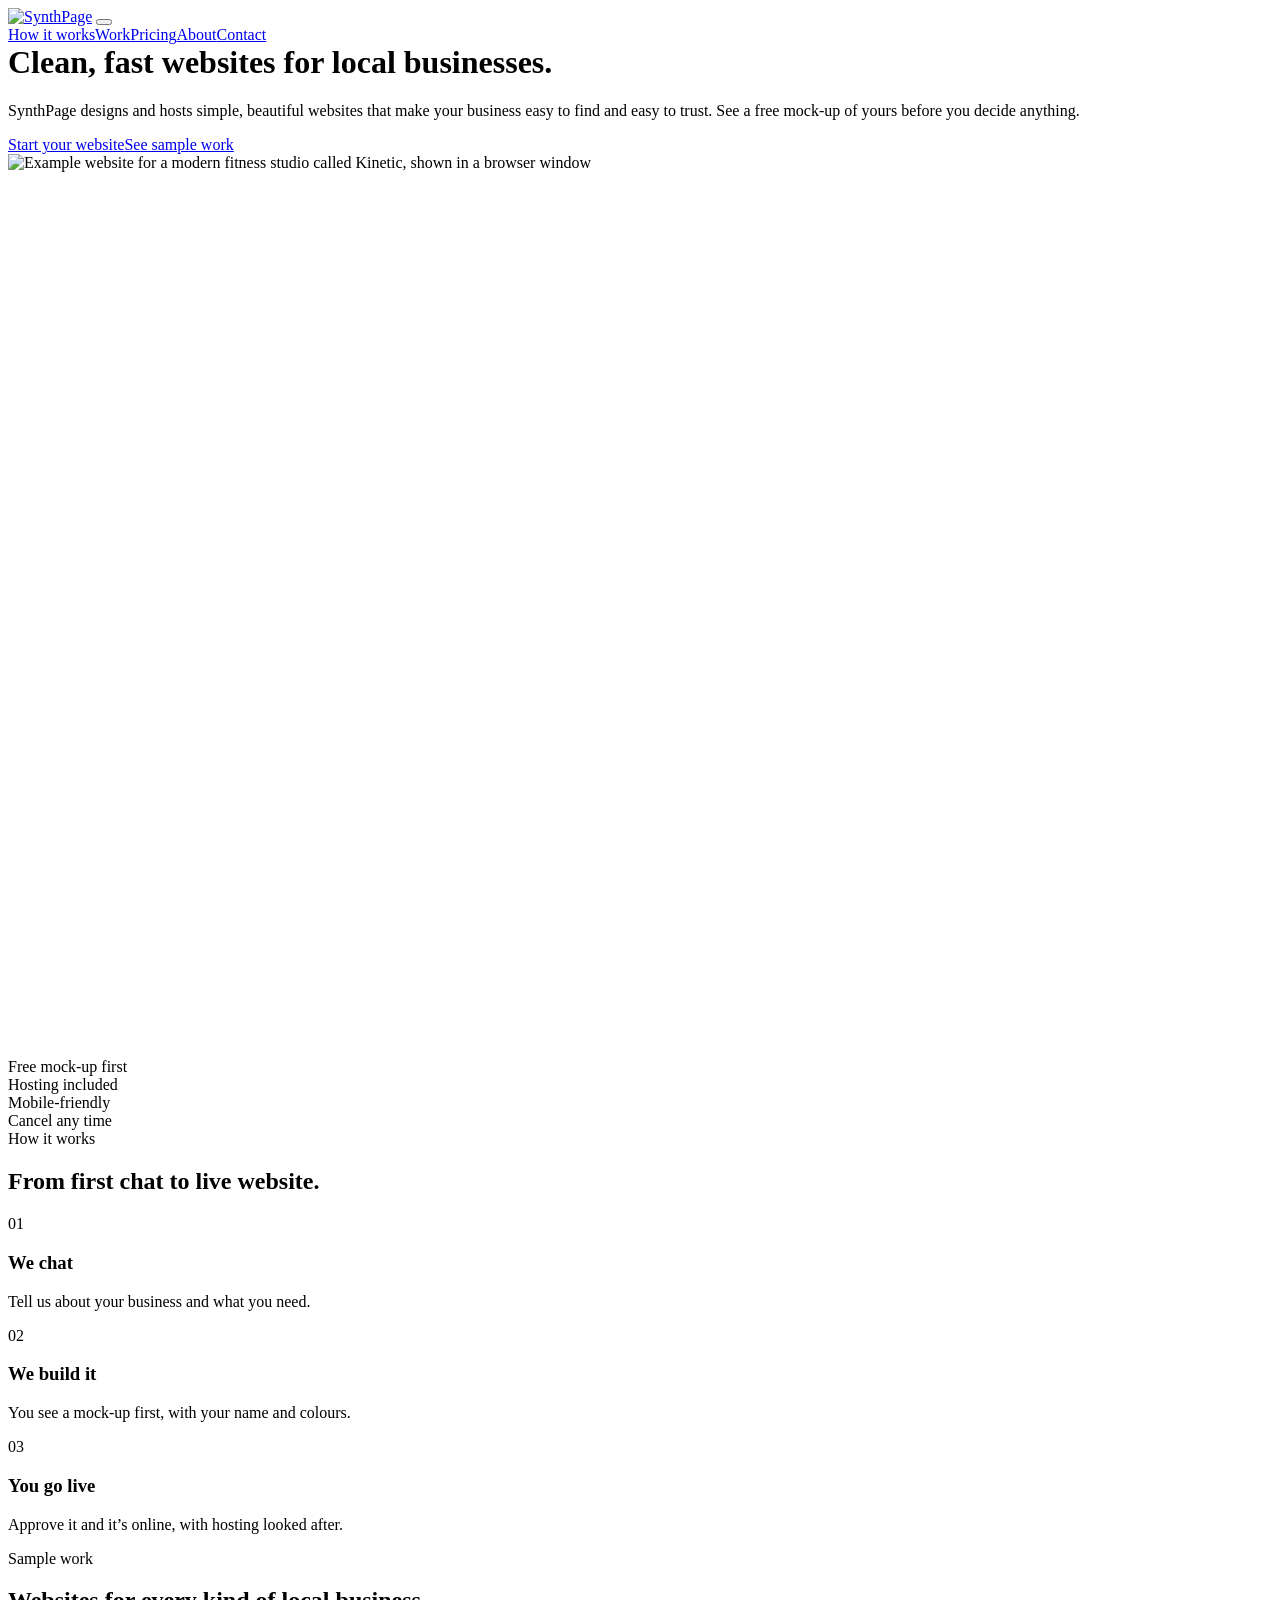
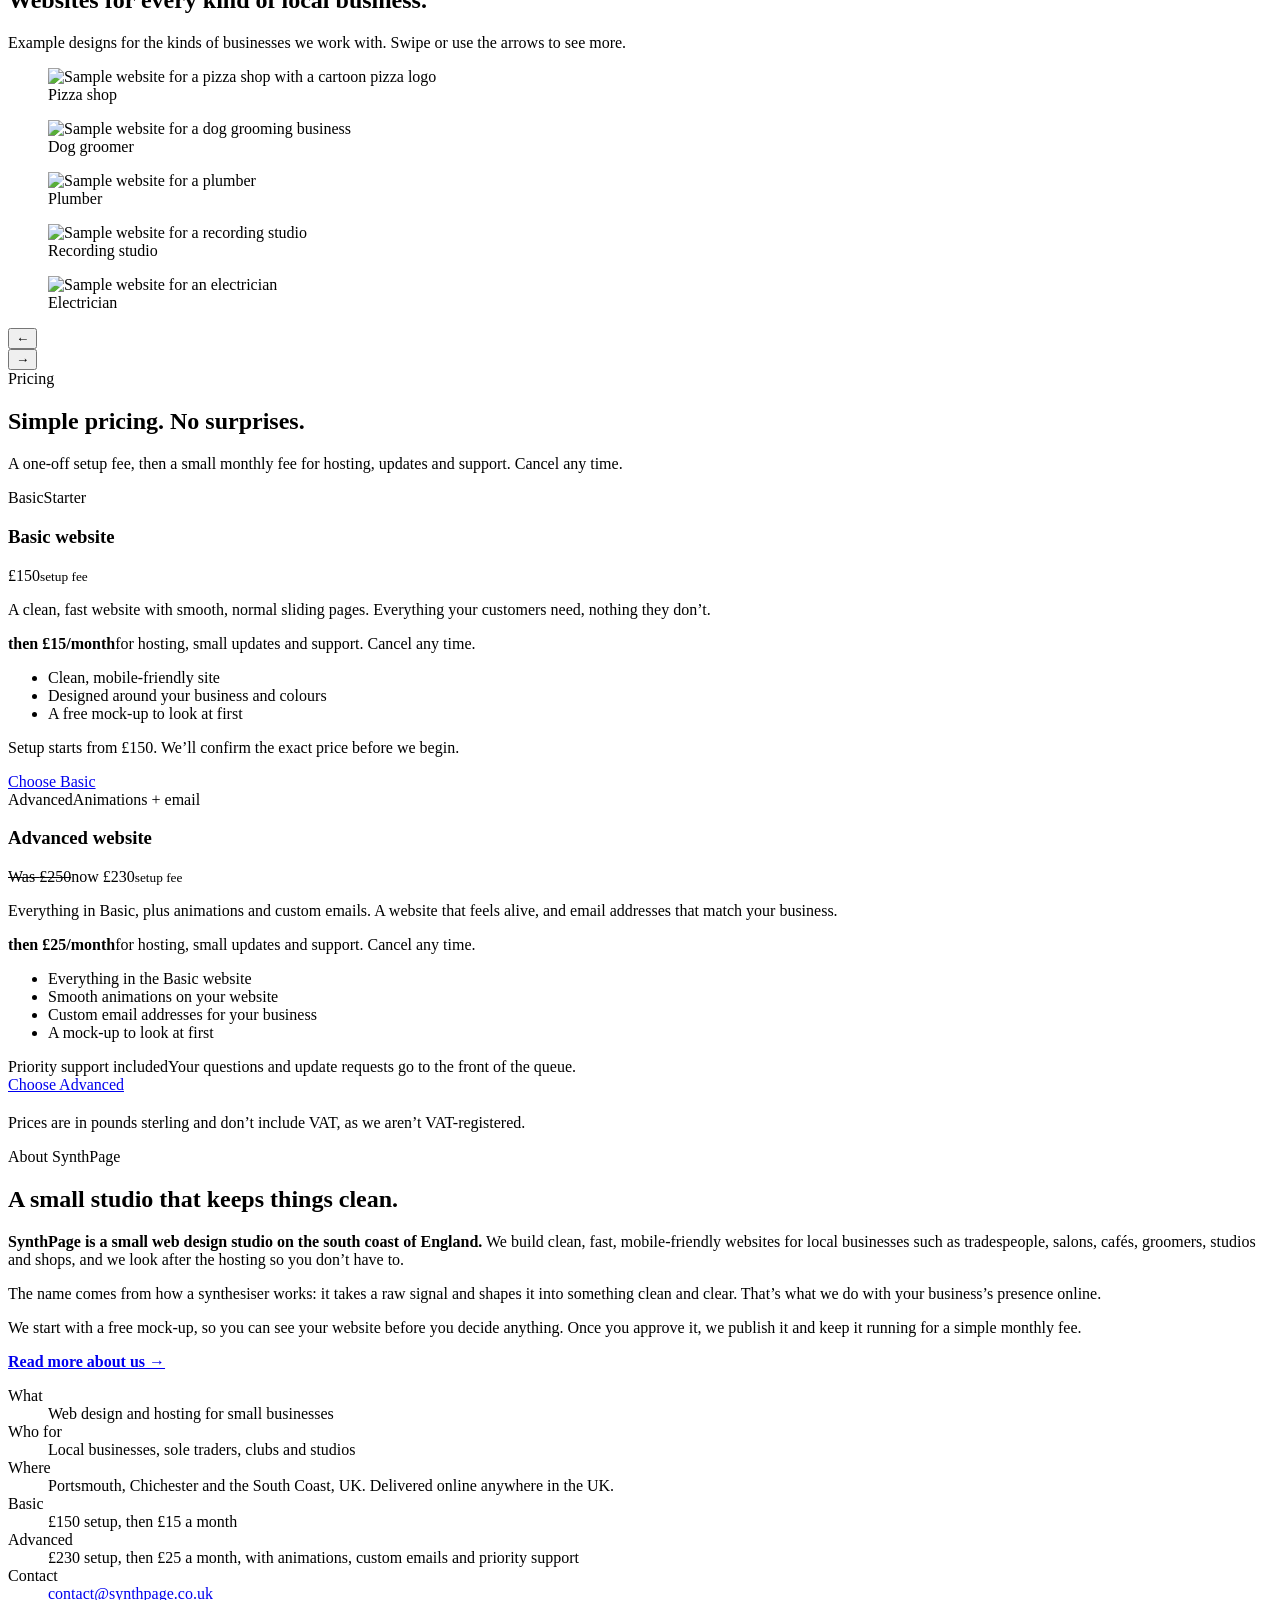
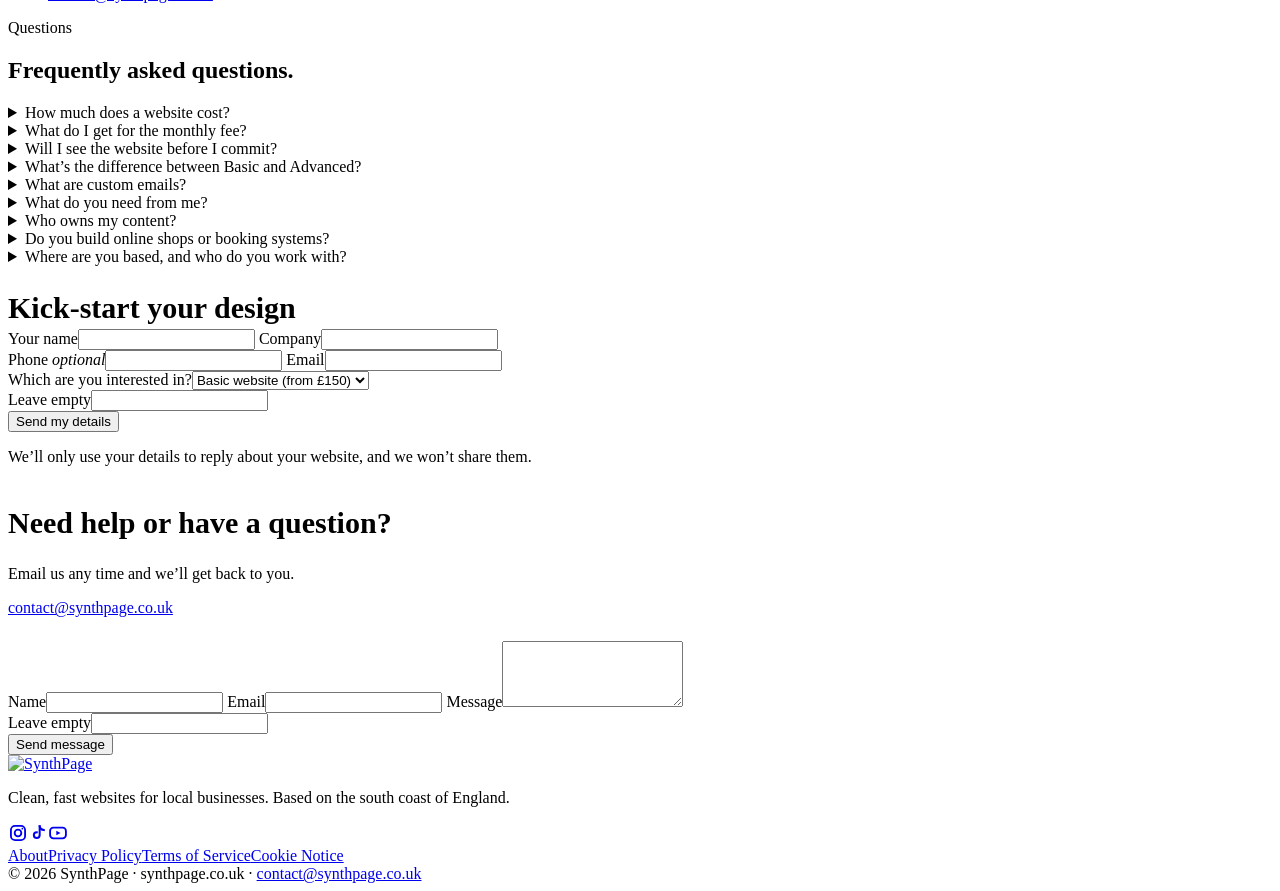
==== commit 03e737ab: "Hero mock-up: larger, remove caption, tighter spacing Co-Authored-By: Claude Sonnet 5.5 <noreply@ant" ====
--- a/site/index.html
+++ b/site/index.html
@@ -13,7 +13,7 @@
 <link rel="apple-touch-icon" href="/apple-touch-icon.png">
 <link rel="preload" href="/fonts/display-bold.woff" as="font" type="font/woff" crossorigin>
 <link rel="preload" href="/fonts/body-regular.woff" as="font" type="font/woff" crossorigin>
-<link rel="stylesheet" href="/css/site.css?v=20261112b">
+<link rel="stylesheet" href="/css/site.css?v=20261112c">
 <script>document.documentElement.className+=" js"</script>
 <meta property="og:type" content="website">
 <meta property="og:site_name" content="SynthPage">
@@ -42,8 +42,7 @@
 <div class="cta rv" style="--d:.15s"><a class="btn" href="#start">Start your website</a><a class="btn ghost" href="#work">See sample work</a></div>
 </div>
 <div class="mac-wrap">
-<img class="mac-img" src="/images/hero-studio-1240.webp" srcset="/images/hero-studio-760.webp 760w, /images/hero-studio-1240.webp 1240w, /images/hero-studio-1900.webp 1900w" sizes="(max-width:900px) 100vw, 620px" width="1240" height="912" fetchpriority="high" decoding="async" alt="Example website for a modern fitness studio called Kinetic, shown in a browser window" style="display:block;width:100%;height:auto">
-<p class="mac-cap">Example studio website</p>
+<img class="mac-img" src="/images/hero-studio-1240.webp" srcset="/images/hero-studio-760.webp 760w, /images/hero-studio-1240.webp 1240w, /images/hero-studio-1900.webp 1900w" sizes="(max-width:900px) 100vw, 620px" width="1240" height="912" fetchpriority="high" decoding="async" alt="Example website for a modern fitness studio called Kinetic, shown in a browser window" style="display:block;height:auto">
 </div>
 </div></header>
 
@@ -159,6 +158,6 @@
 <nav class="fnav" aria-label="Footer"><a href="/about">About</a><a href="/privacy">Privacy Policy</a><a href="/terms">Terms of Service</a><a href="/cookies">Cookie Notice</a></nav>
 <div class="copy">© 2026 SynthPage · synthpage.co.uk · <a href="mailto:contact@synthpage.co.uk">contact@synthpage.co.uk</a></div>
 </div></footer>
-<script src="/js/site.js?v=20261112b" defer></script>
+<script src="/js/site.js?v=20261112c" defer></script>
 </body>
 </html>
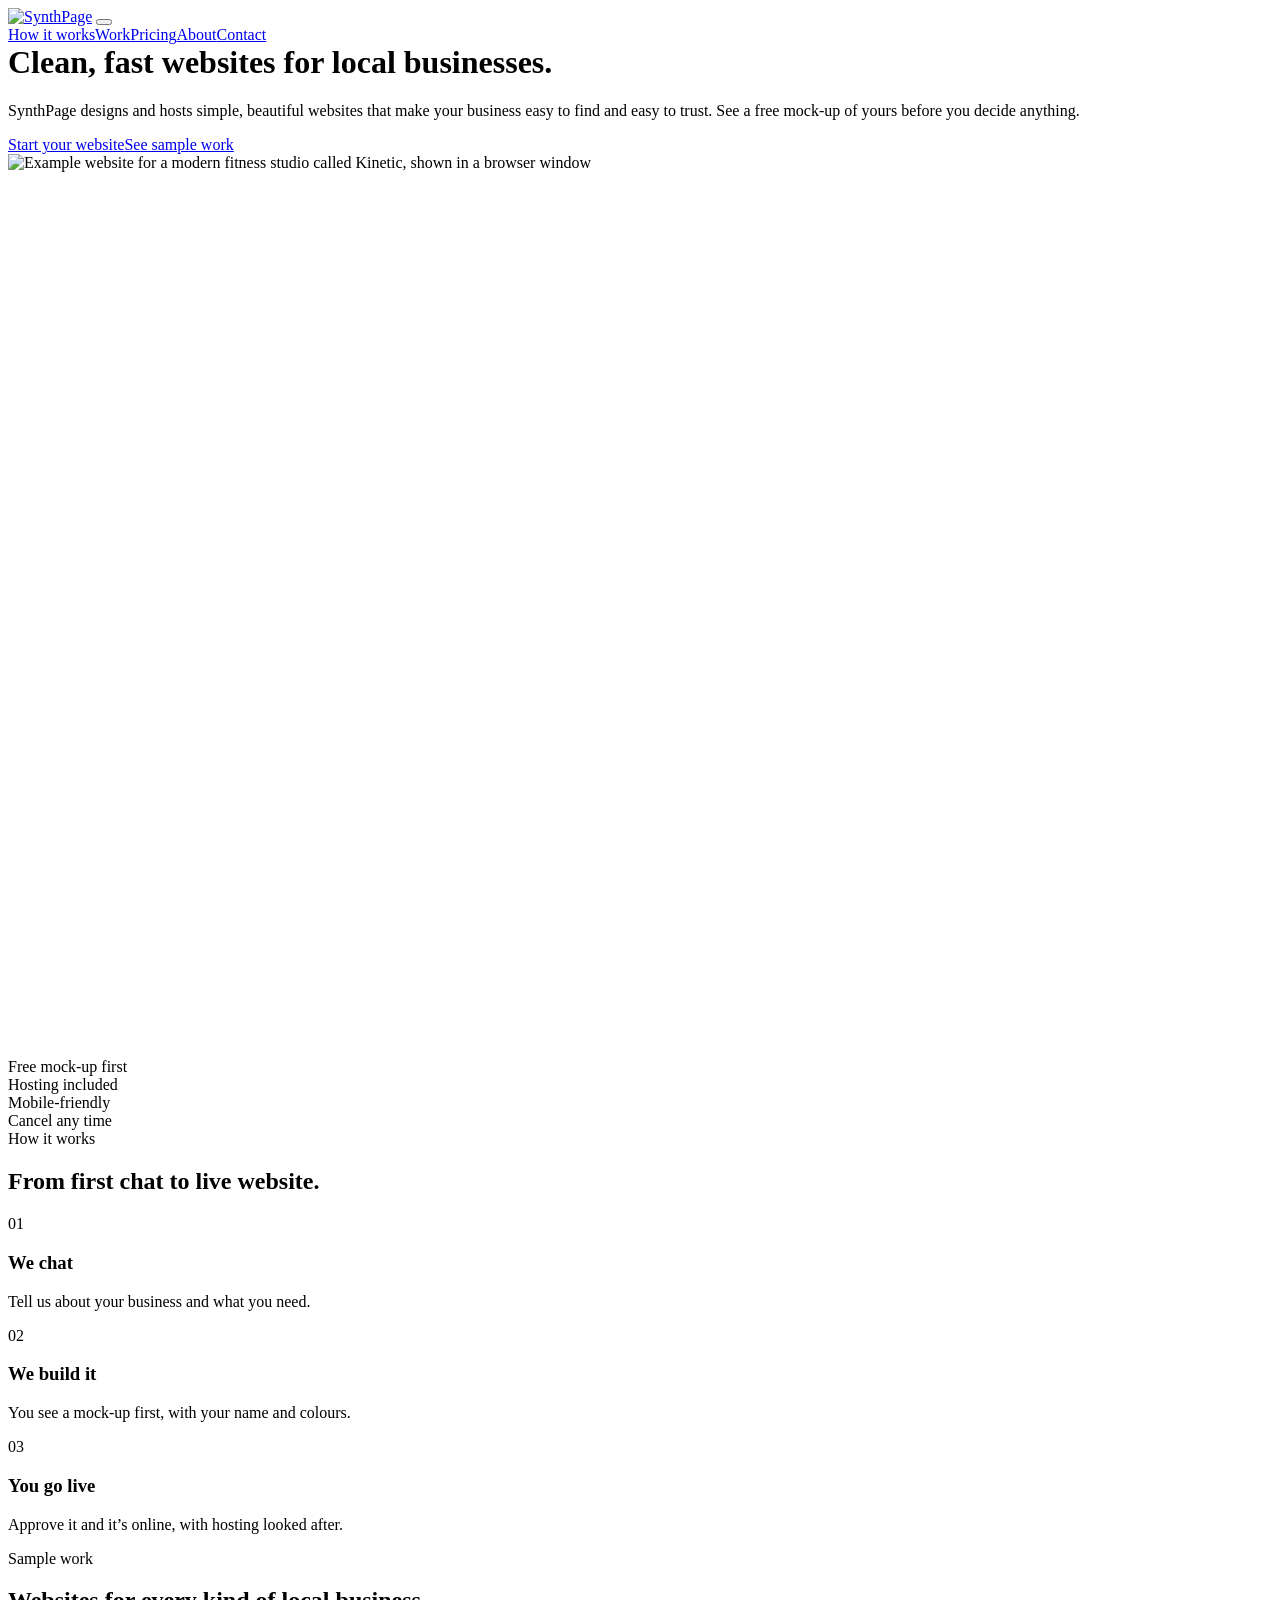
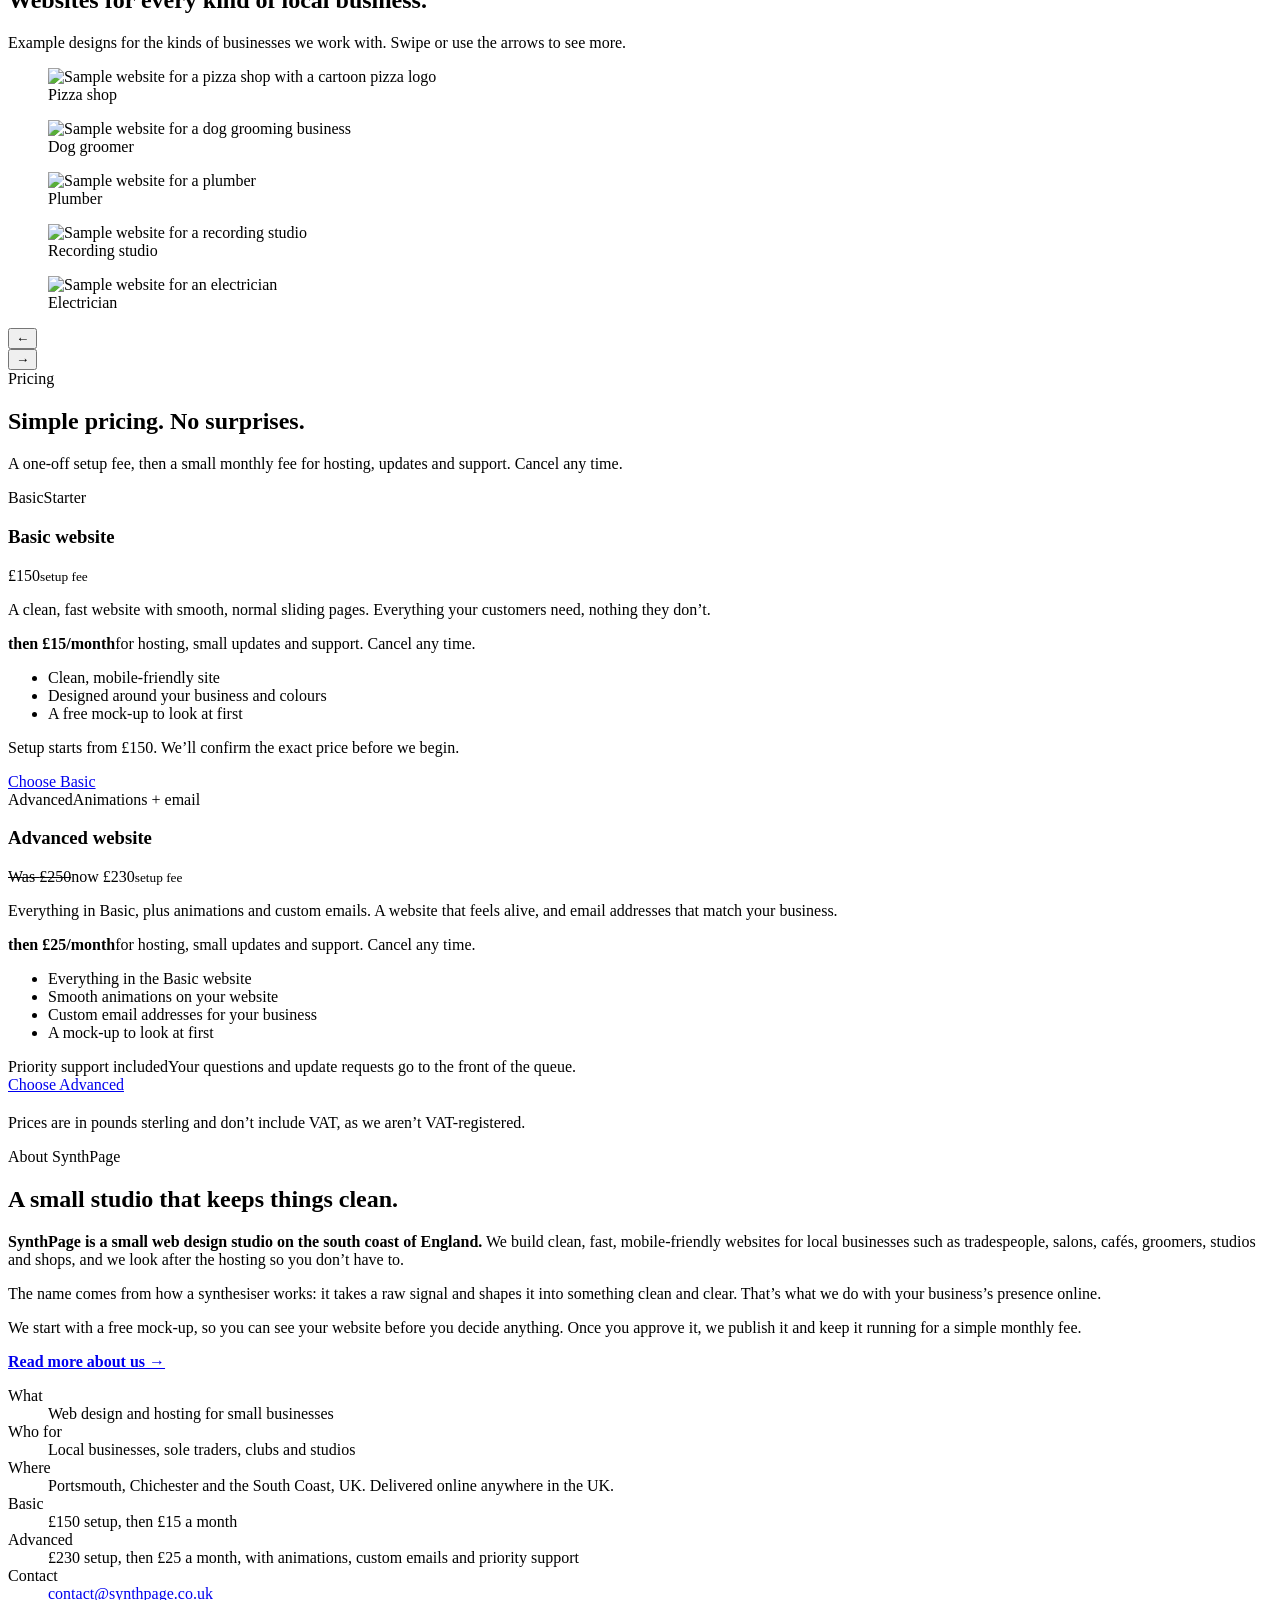
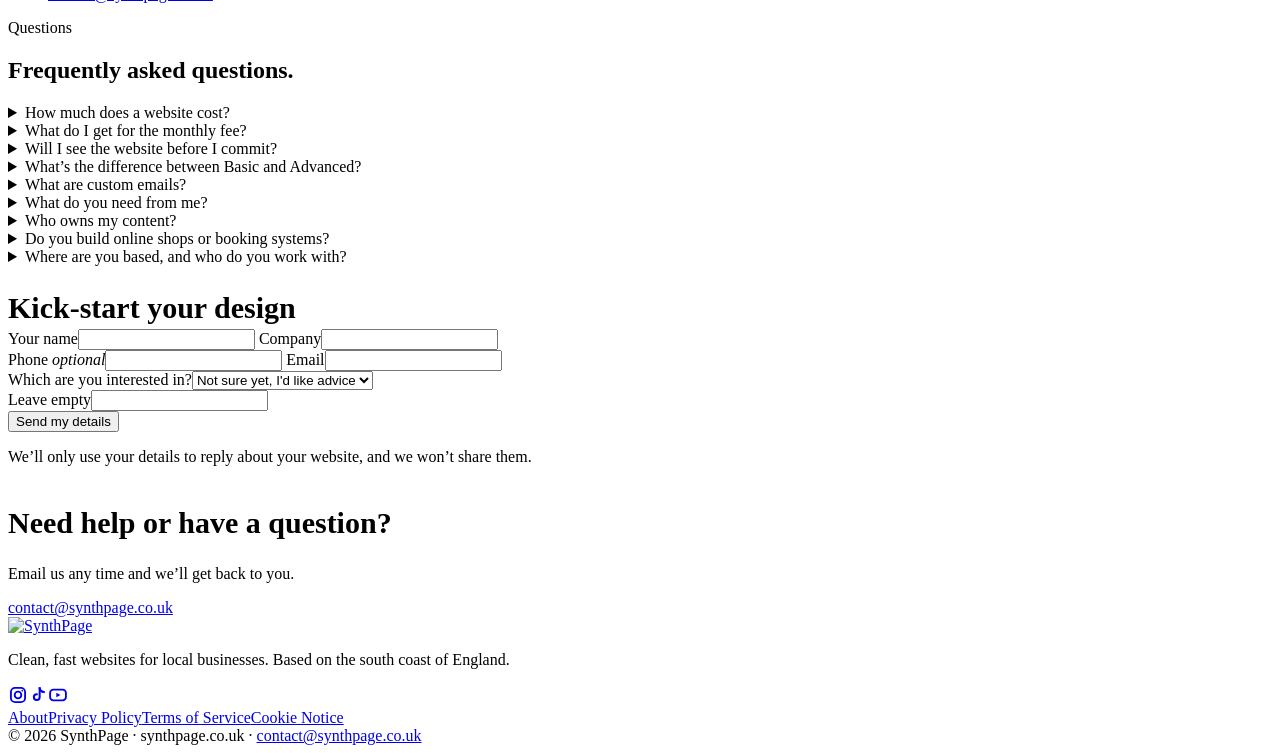
==== commit b874f149: "Remove general enquiry form; add 'Not sure yet' default to plan dropdown Co-Authored-By: Claude Sonn" ====
--- a/site/index.html
+++ b/site/index.html
@@ -13,7 +13,7 @@
 <link rel="apple-touch-icon" href="/apple-touch-icon.png">
 <link rel="preload" href="/fonts/display-bold.woff" as="font" type="font/woff" crossorigin>
 <link rel="preload" href="/fonts/body-regular.woff" as="font" type="font/woff" crossorigin>
-<link rel="stylesheet" href="/css/site.css?v=20261112c">
+<link rel="stylesheet" href="/css/site.css?v=20261112d">
 <script>document.documentElement.className+=" js"</script>
 <meta property="og:type" content="website">
 <meta property="og:site_name" content="SynthPage">
@@ -132,23 +132,15 @@
 <label>Company<input name="company" autocomplete="organization" required></label>
 <div class="two"><label><span class="lbl">Phone <em>optional</em></span><input name="phone" type="tel" autocomplete="tel"></label>
 <label>Email<input name="email" type="email" autocomplete="email" required></label></div>
-<label>Which are you interested in?<select name="package"><option>Basic website (from £150)</option><option>Advanced website (£230)</option><option>Not sure yet</option></select></label>
+<label>Which are you interested in?<select name="package"><option selected>Not sure yet, I'd like advice</option><option>Basic website (from £150)</option><option>Advanced website (£230)</option></select></label>
 <div class="hp" aria-hidden="true"><label>Leave empty<input name="website" tabindex="-1" autocomplete="off"></label></div>
 <button class="btn" type="submit">Send my details</button>
 <div class="status" role="status" aria-live="polite"></div>
 <p class="note">We’ll only use your details to reply about your website, and we won’t share them.</p>
 </form>
-<div id="contact" class="rv" style="--d:.1s;display:flex;flex-direction:column;gap:24px">
+<div id="contact" class="rv" style="--d:.1s;display:flex;flex-direction:column;gap:24px;align-self:start">
 <div class="panel lime"><h2 style="font-size:30px">Need help or have a question?</h2><p>Email us any time and we’ll get back to you.</p><a class="mail" href="mailto:contact@synthpage.co.uk">contact@synthpage.co.uk</a></div>
-<form class="panel" data-form="General enquiry" novalidate>
-<input type="hidden" name="form_type" value="General enquiry"><input type="hidden" name="subject" value="New SynthPage message">
-<label>Name<input name="name" autocomplete="name" required></label>
-<label>Email<input name="email" type="email" autocomplete="email" required></label>
-<label>Message<textarea name="message" rows="4" required></textarea></label>
-<div class="hp" aria-hidden="true"><label>Leave empty<input name="website" tabindex="-1" autocomplete="off"></label></div>
-<button class="btn" type="submit">Send message</button>
-<div class="status" role="status" aria-live="polite"></div>
-</form></div>
+</div>
 </div></div></section>
 
 </main>
@@ -158,6 +150,6 @@
 <nav class="fnav" aria-label="Footer"><a href="/about">About</a><a href="/privacy">Privacy Policy</a><a href="/terms">Terms of Service</a><a href="/cookies">Cookie Notice</a></nav>
 <div class="copy">© 2026 SynthPage · synthpage.co.uk · <a href="mailto:contact@synthpage.co.uk">contact@synthpage.co.uk</a></div>
 </div></footer>
-<script src="/js/site.js?v=20261112c" defer></script>
+<script src="/js/site.js?v=20261112d" defer></script>
 </body>
 </html>
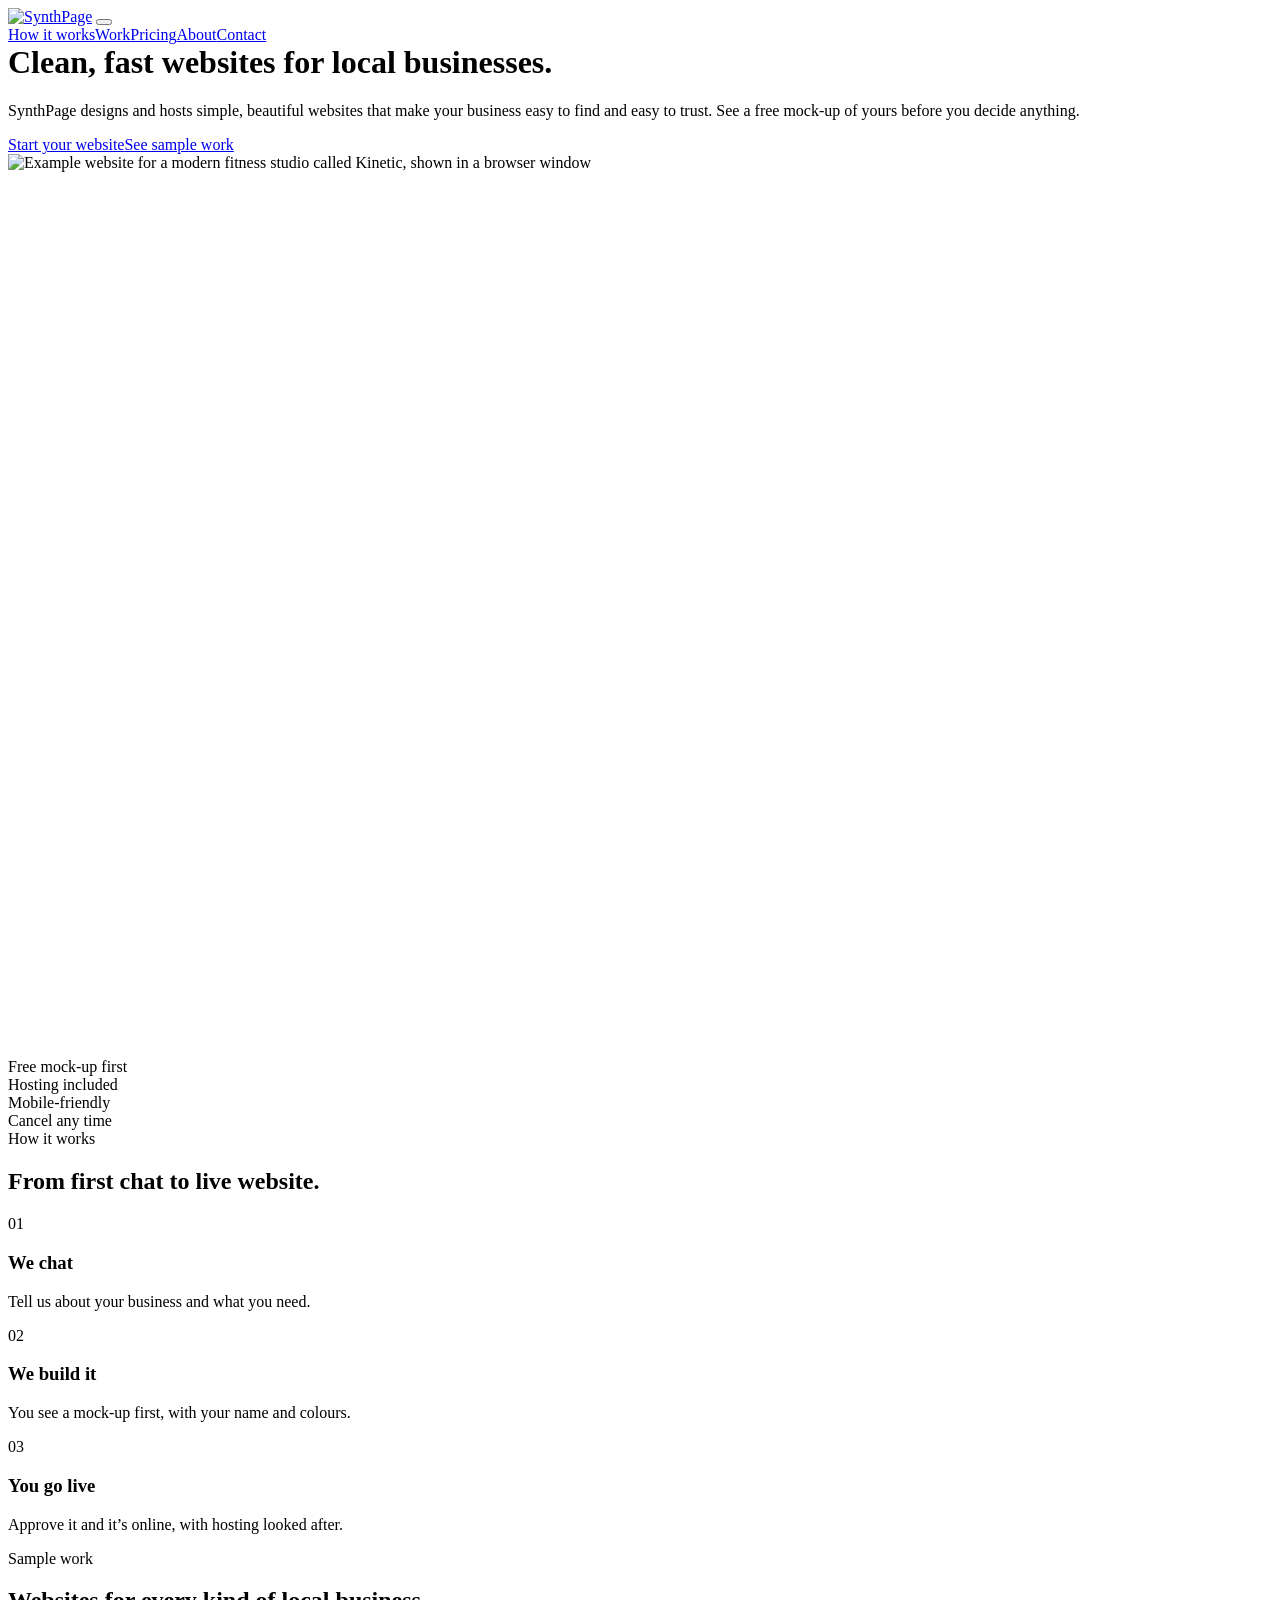
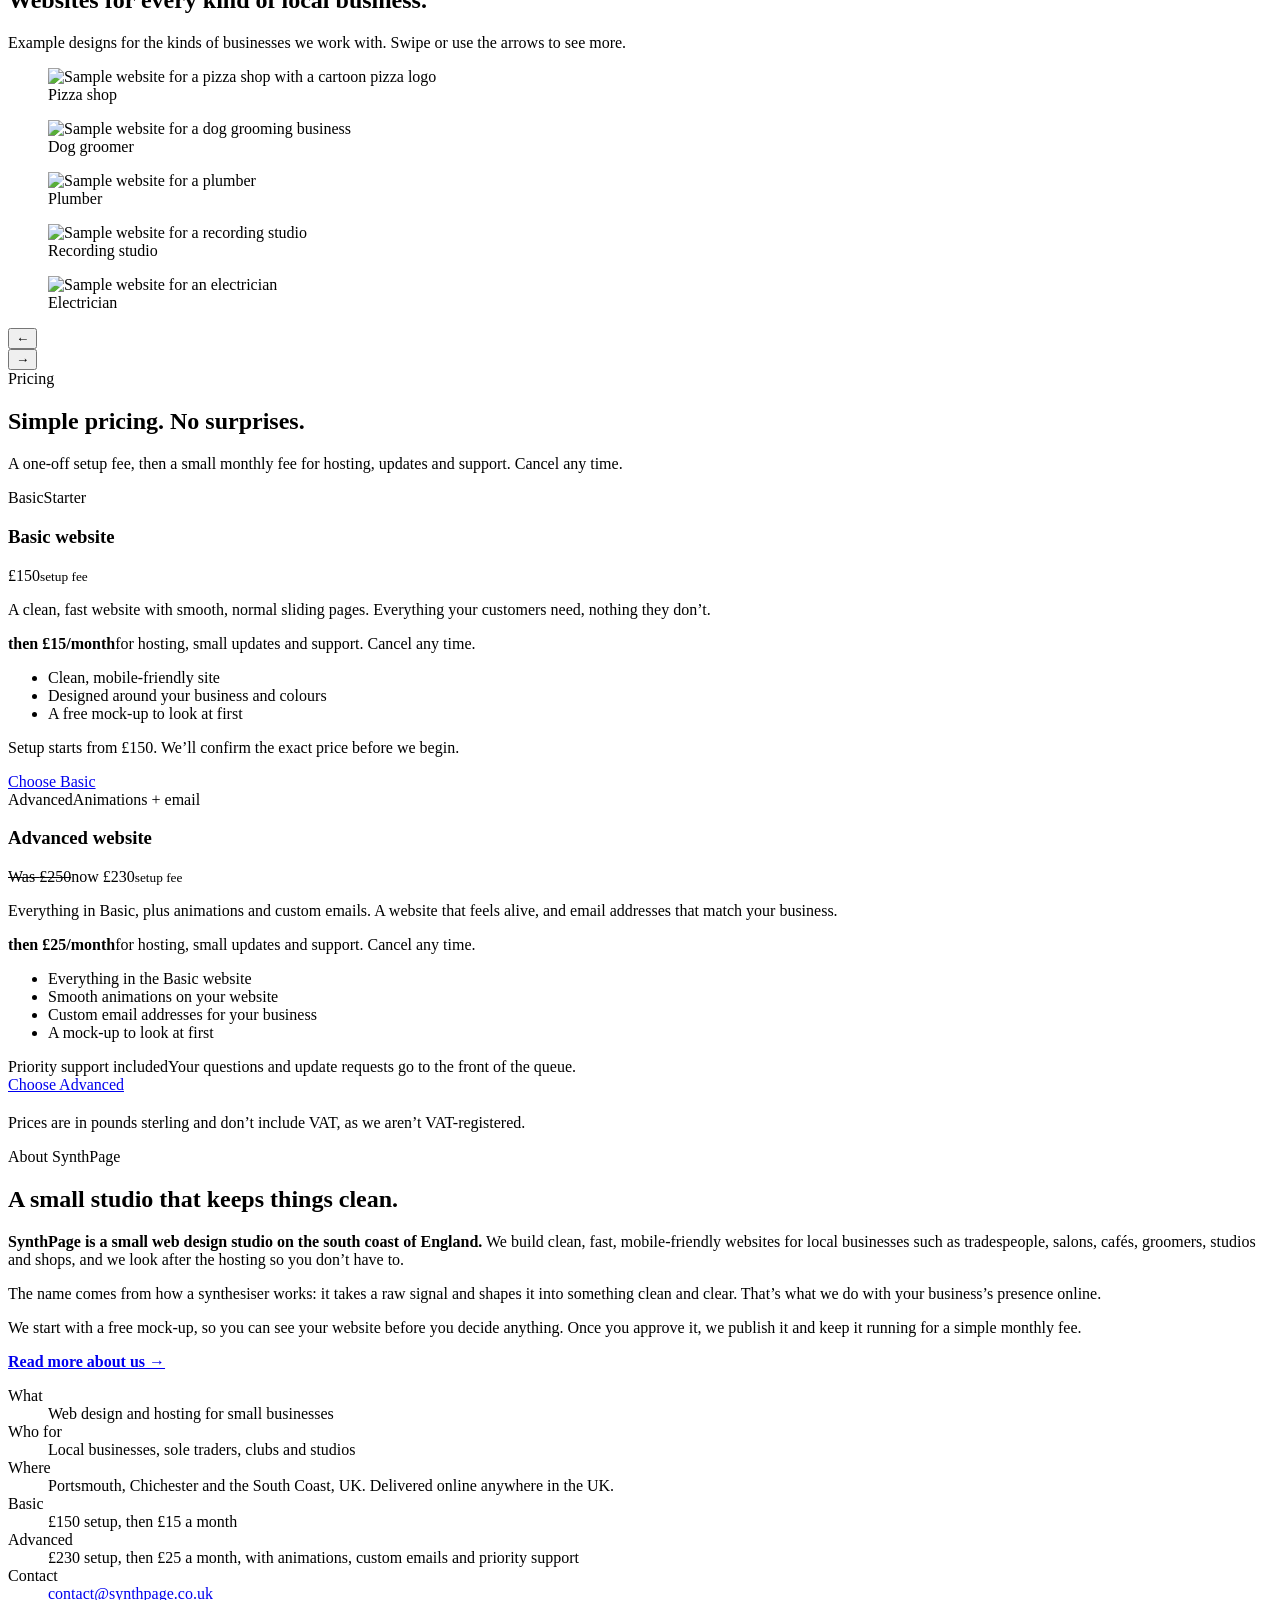
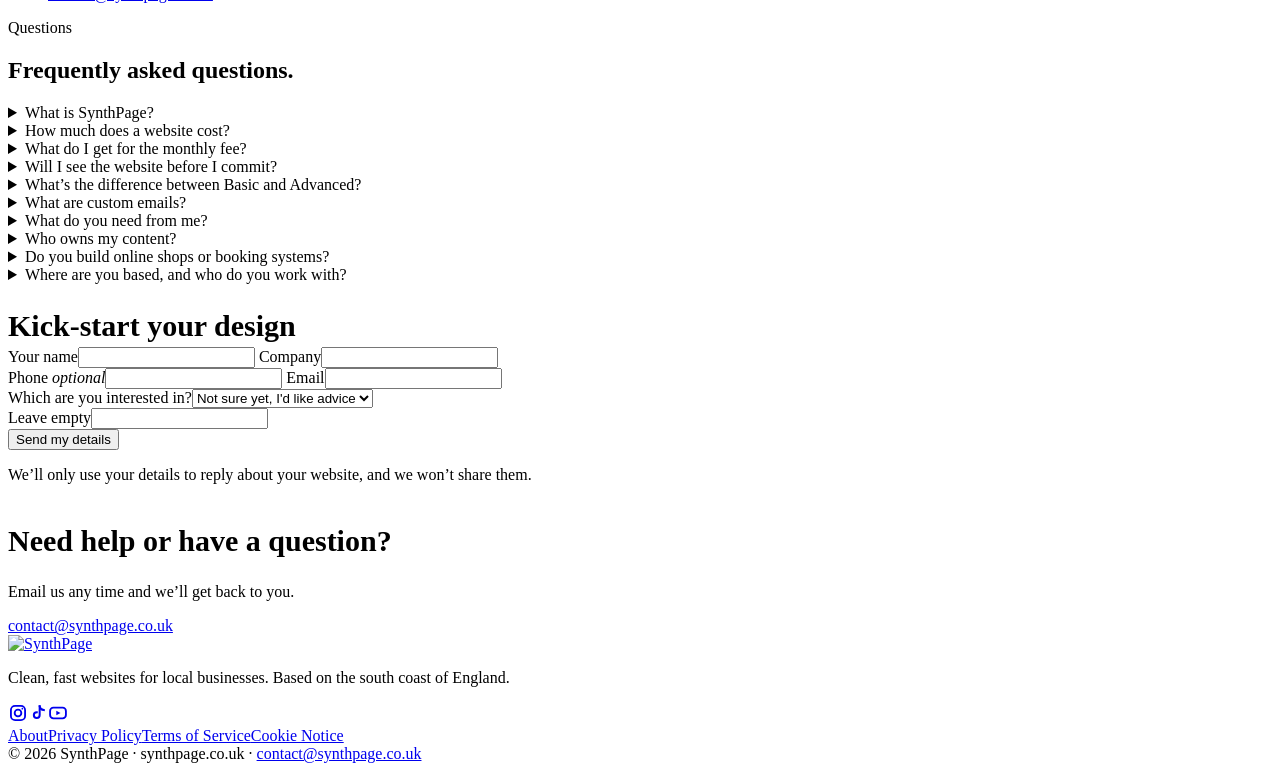
==== commit 03a0cbee: "Scroll to top on refresh; add 'What is SynthPage?' answer for search and AI Co-Authored-By: Claude S" ====
--- a/site/index.html
+++ b/site/index.html
@@ -13,8 +13,8 @@
 <link rel="apple-touch-icon" href="/apple-touch-icon.png">
 <link rel="preload" href="/fonts/display-bold.woff" as="font" type="font/woff" crossorigin>
 <link rel="preload" href="/fonts/body-regular.woff" as="font" type="font/woff" crossorigin>
-<link rel="stylesheet" href="/css/site.css?v=20261112d">
-<script>document.documentElement.className+=" js"</script>
+<link rel="stylesheet" href="/css/site.css?v=20261112e">
+<script>document.documentElement.className+=" js";try{history.scrollRestoration="manual";var n=performance.getEntriesByType("navigation")[0];if(n&&n.type==="reload"){if(location.hash)history.replaceState(null,"",location.pathname+location.search);addEventListener("DOMContentLoaded",function(){scrollTo(0,0)});addEventListener("load",function(){scrollTo(0,0)})}}catch(e){}</script>
 <meta property="og:type" content="website">
 <meta property="og:site_name" content="SynthPage">
 <meta property="og:locale" content="en_GB">
@@ -27,7 +27,7 @@
 <meta name="twitter:title" content="SynthPage | Web design for local businesses in Portsmouth &amp; Chichester">
 <meta name="twitter:description" content="SynthPage designs and hosts clean, fast, mobile-friendly websites for local businesses. Basic from £150 setup plus £15/month. See a free mock-up before you decide anything.">
 <meta name="twitter:image" content="https://synthpage.co.uk/images/og-image.png">
-<script type="application/ld+json">{"@context":"https://schema.org","@graph":[{"@type":["Organization","ProfessionalService"],"@id":"https://synthpage.co.uk/#organization","name":"SynthPage","alternateName":["Synth Page","SynthPage Web Design"],"url":"https://synthpage.co.uk/","logo":"https://synthpage.co.uk/images/logo-stacked.svg","image":"https://synthpage.co.uk/images/og-image.png","email":"contact@synthpage.co.uk","sameAs":["https://www.instagram.com/synthpage","https://www.tiktok.com/@synthpage","https://www.youtube.com/@synthpage"],"description":"SynthPage is a small web design studio on the south coast of England. It builds and hosts clean, fast, mobile-friendly websites for local businesses, with a free mock-up before you decide anything.","slogan":"Clean, fast websites for local businesses.","priceRange":"£15-£25 per month plus £150-£230 setup","areaServed":[{"@type":"City","name":"Portsmouth"},{"@type":"City","name":"Chichester"},{"@type":"AdministrativeArea","name":"Hampshire"},{"@type":"AdministrativeArea","name":"West Sussex"},{"@type":"Country","name":"United Kingdom"}],"knowsAbout":["Web design","Website hosting","One-page websites","Small business websites","Mobile-friendly websites","Web animation","Custom business email"],"contactPoint":{"@type":"ContactPoint","contactType":"customer support","email":"contact@synthpage.co.uk","availableLanguage":"English"},"makesOffer":[{"@type":"Offer","name":"Basic website","description":"A clean, fast, mobile-friendly website designed around your business and colours. Includes a free mock-up first, hosting, small updates and support.","price":"150.00","priceCurrency":"GBP","priceSpecification":[{"@type":"PriceSpecification","name":"One-off setup fee","price":"150.00","priceCurrency":"GBP"},{"@type":"UnitPriceSpecification","name":"Monthly hosting, small updates and support","price":"15.00","priceCurrency":"GBP","billingDuration":1,"unitCode":"MON"}],"itemOffered":{"@type":"Service","name":"Basic website design and hosting","serviceType":"Web design"}},{"@type":"Offer","name":"Advanced website","description":"Everything in Basic plus animations, custom email addresses for your business and priority support.","price":"230.00","priceCurrency":"GBP","priceSpecification":[{"@type":"PriceSpecification","name":"One-off setup fee","price":"230.00","priceCurrency":"GBP"},{"@type":"UnitPriceSpecification","name":"Monthly hosting, small updates and support","price":"25.00","priceCurrency":"GBP","billingDuration":1,"unitCode":"MON"}],"itemOffered":{"@type":"Service","name":"Advanced website design and hosting","serviceType":"Web design"}}]},{"@type":"WebSite","@id":"https://synthpage.co.uk/#website","url":"https://synthpage.co.uk/","name":"SynthPage","inLanguage":"en-GB","publisher":{"@id":"https://synthpage.co.uk/#organization"}},{"@type":"WebPage","@id":"https://synthpage.co.uk/#webpage","url":"https://synthpage.co.uk/","name":"SynthPage | Web design for local businesses in Portsmouth & Chichester","description":"SynthPage designs and hosts clean, fast, mobile-friendly websites for local businesses. Basic from £150 setup plus £15/month. See a free mock-up before you decide anything.","isPartOf":{"@id":"https://synthpage.co.uk/#website"},"about":{"@id":"https://synthpage.co.uk/#organization"},"inLanguage":"en-GB"},{"@type":"FAQPage","@id":"https://synthpage.co.uk/#faq","mainEntity":[{"@type":"Question","name":"How much does a website cost?","acceptedAnswer":{"@type":"Answer","text":"A Basic website has a one-off setup fee of £150, then £15 a month for hosting, small updates and support. An Advanced website has a one-off setup fee of £230 (usually £250), then £25 a month. We confirm the exact price in writing before we begin. Prices don’t include VAT because we aren’t VAT-registered."}},{"@type":"Question","name":"What do I get for the monthly fee?","acceptedAnswer":{"@type":"Answer","text":"Hosting, small updates and support, so your website stays online and up to date. You can cancel any time by emailing contact@synthpage.co.uk, and we’ll give you a copy of your site’s files if you ask."}},{"@type":"Question","name":"Will I see the website before I commit?","acceptedAnswer":{"@type":"Answer","text":"Yes. We build a mock-up first, with your business name and colours, and nothing is published until you approve it. The setup fee includes 2 rounds of changes to the mock-up."}},{"@type":"Question","name":"What’s the difference between Basic and Advanced?","acceptedAnswer":{"@type":"Answer","text":"A Basic website is clean, fast and mobile-friendly. An Advanced website includes everything in Basic plus smooth animations, custom email addresses for your business, and priority support, so your requests go to the front of the queue."}},{"@type":"Question","name":"What are custom emails?","acceptedAnswer":{"@type":"Answer","text":"We set up email addresses on your business’s own domain, such as hello@yourbusiness.co.uk, so you look more professional than with a free Gmail or Outlook address. Custom emails are included in the Advanced plan."}},{"@type":"Question","name":"What do you need from me?","acceptedAnswer":{"@type":"Answer","text":"A few details about your business, plus any text, photos and your logo that you’d like us to use. If you don’t have these yet, tell us and we’ll talk through the options."}},{"@type":"Question","name":"Who owns my content?","acceptedAnswer":{"@type":"Answer","text":"You do. You keep ownership of your own text, images and logos. We may show screenshots of the finished website in our portfolio unless you tell us not to."}},{"@type":"Question","name":"Do you build online shops or booking systems?","acceptedAnswer":{"@type":"Answer","text":"SynthPage focuses on clean, simple business websites. If you need something more complex, email us and we’ll tell you honestly whether we’re the right fit."}},{"@type":"Question","name":"Where are you based, and who do you work with?","acceptedAnswer":{"@type":"Answer","text":"We’re on the south coast of England and work with local businesses around Portsmouth and Chichester, such as tradespeople, salons, cafés, groomers, studios and shops. Because websites are delivered online, we can also work with businesses elsewhere in the UK."}}]}]}</script>
+<script type="application/ld+json">{"@context":"https://schema.org","@graph":[{"@type":["Organization","ProfessionalService"],"@id":"https://synthpage.co.uk/#organization","name":"SynthPage","alternateName":["Synth Page","SynthPage Web Design"],"url":"https://synthpage.co.uk/","logo":"https://synthpage.co.uk/images/logo-stacked.svg","image":"https://synthpage.co.uk/images/og-image.png","email":"contact@synthpage.co.uk","sameAs":["https://www.instagram.com/synthpage","https://www.tiktok.com/@synthpage","https://www.youtube.com/@synthpage"],"description":"SynthPage is a small web design studio on the south coast of England. It builds and hosts clean, fast, mobile-friendly websites for local businesses, with a free mock-up before you decide anything.","slogan":"Clean, fast websites for local businesses.","priceRange":"£15-£25 per month plus £150-£230 setup","areaServed":[{"@type":"City","name":"Portsmouth"},{"@type":"City","name":"Chichester"},{"@type":"AdministrativeArea","name":"Hampshire"},{"@type":"AdministrativeArea","name":"West Sussex"},{"@type":"Country","name":"United Kingdom"}],"knowsAbout":["Web design","Website hosting","One-page websites","Small business websites","Mobile-friendly websites","Web animation","Custom business email"],"contactPoint":{"@type":"ContactPoint","contactType":"customer support","email":"contact@synthpage.co.uk","availableLanguage":"English"},"makesOffer":[{"@type":"Offer","name":"Basic website","description":"A clean, fast, mobile-friendly website designed around your business and colours. Includes a free mock-up first, hosting, small updates and support.","price":"150.00","priceCurrency":"GBP","priceSpecification":[{"@type":"PriceSpecification","name":"One-off setup fee","price":"150.00","priceCurrency":"GBP"},{"@type":"UnitPriceSpecification","name":"Monthly hosting, small updates and support","price":"15.00","priceCurrency":"GBP","billingDuration":1,"unitCode":"MON"}],"itemOffered":{"@type":"Service","name":"Basic website design and hosting","serviceType":"Web design"}},{"@type":"Offer","name":"Advanced website","description":"Everything in Basic plus animations, custom email addresses for your business and priority support.","price":"230.00","priceCurrency":"GBP","priceSpecification":[{"@type":"PriceSpecification","name":"One-off setup fee","price":"230.00","priceCurrency":"GBP"},{"@type":"UnitPriceSpecification","name":"Monthly hosting, small updates and support","price":"25.00","priceCurrency":"GBP","billingDuration":1,"unitCode":"MON"}],"itemOffered":{"@type":"Service","name":"Advanced website design and hosting","serviceType":"Web design"}}]},{"@type":"WebSite","@id":"https://synthpage.co.uk/#website","url":"https://synthpage.co.uk/","name":"SynthPage","inLanguage":"en-GB","publisher":{"@id":"https://synthpage.co.uk/#organization"}},{"@type":"WebPage","@id":"https://synthpage.co.uk/#webpage","url":"https://synthpage.co.uk/","name":"SynthPage | Web design for local businesses in Portsmouth & Chichester","description":"SynthPage designs and hosts clean, fast, mobile-friendly websites for local businesses. Basic from £150 setup plus £15/month. See a free mock-up before you decide anything.","isPartOf":{"@id":"https://synthpage.co.uk/#website"},"about":{"@id":"https://synthpage.co.uk/#organization"},"inLanguage":"en-GB"},{"@type":"FAQPage","@id":"https://synthpage.co.uk/#faq","mainEntity":[{"@type":"Question","name":"What is SynthPage?","acceptedAnswer":{"@type":"Answer","text":"SynthPage (synthpage.co.uk) is a small web design studio on the south coast of England, serving Portsmouth, Chichester and the wider UK. We design, build and host clean, fast, mobile-friendly websites for local businesses. Basic websites start at £150 setup plus £15 a month, and you see a free mock-up before you decide anything. SynthPage is not a theme or a software tool: it is a web design service you can email directly at contact@synthpage.co.uk."}},{"@type":"Question","name":"How much does a website cost?","acceptedAnswer":{"@type":"Answer","text":"A Basic website has a one-off setup fee of £150, then £15 a month for hosting, small updates and support. An Advanced website has a one-off setup fee of £230 (usually £250), then £25 a month. We confirm the exact price in writing before we begin. Prices don’t include VAT because we aren’t VAT-registered."}},{"@type":"Question","name":"What do I get for the monthly fee?","acceptedAnswer":{"@type":"Answer","text":"Hosting, small updates and support, so your website stays online and up to date. You can cancel any time by emailing contact@synthpage.co.uk, and we’ll give you a copy of your site’s files if you ask."}},{"@type":"Question","name":"Will I see the website before I commit?","acceptedAnswer":{"@type":"Answer","text":"Yes. We build a mock-up first, with your business name and colours, and nothing is published until you approve it. The setup fee includes 2 rounds of changes to the mock-up."}},{"@type":"Question","name":"What’s the difference between Basic and Advanced?","acceptedAnswer":{"@type":"Answer","text":"A Basic website is clean, fast and mobile-friendly. An Advanced website includes everything in Basic plus smooth animations, custom email addresses for your business, and priority support, so your requests go to the front of the queue."}},{"@type":"Question","name":"What are custom emails?","acceptedAnswer":{"@type":"Answer","text":"We set up email addresses on your business’s own domain, such as hello@yourbusiness.co.uk, so you look more professional than with a free Gmail or Outlook address. Custom emails are included in the Advanced plan."}},{"@type":"Question","name":"What do you need from me?","acceptedAnswer":{"@type":"Answer","text":"A few details about your business, plus any text, photos and your logo that you’d like us to use. If you don’t have these yet, tell us and we’ll talk through the options."}},{"@type":"Question","name":"Who owns my content?","acceptedAnswer":{"@type":"Answer","text":"You do. You keep ownership of your own text, images and logos. We may show screenshots of the finished website in our portfolio unless you tell us not to."}},{"@type":"Question","name":"Do you build online shops or booking systems?","acceptedAnswer":{"@type":"Answer","text":"SynthPage focuses on clean, simple business websites. If you need something more complex, email us and we’ll tell you honestly whether we’re the right fit."}},{"@type":"Question","name":"Where are you based, and who do you work with?","acceptedAnswer":{"@type":"Answer","text":"We’re on the south coast of England and work with local businesses around Portsmouth and Chichester, such as tradespeople, salons, cafés, groomers, studios and shops. Because websites are delivered online, we can also work with businesses elsewhere in the UK."}}]}]}</script>
 <link rel="preload" as="image" href="/images/hero-studio-1240.webp" imagesrcset="/images/hero-studio-760.webp 760w, /images/hero-studio-1240.webp 1240w, /images/hero-studio-1900.webp 1900w" imagesizes="(max-width:900px) 100vw, 620px" fetchpriority="high">
 </head>
 <body>
@@ -112,6 +112,7 @@
 <section id="faq" class="soft"><div class="wrap">
 <div class="head rv"><span class="eyebrow">Questions</span><h2>Frequently asked questions.</h2></div>
 <div class="faq rv">
+<details name="faq"><summary>What is SynthPage?</summary><p>SynthPage (synthpage.co.uk) is a small web design studio on the south coast of England, serving Portsmouth, Chichester and the wider UK. We design, build and host clean, fast, mobile-friendly websites for local businesses. Basic websites start at £150 setup plus £15 a month, and you see a free mock-up before you decide anything. SynthPage is not a theme or a software tool: it is a web design service you can email directly at contact@synthpage.co.uk.</p></details>
 <details name="faq"><summary>How much does a website cost?</summary><p>A Basic website has a one-off setup fee of £150, then £15 a month for hosting, small updates and support. An Advanced website has a one-off setup fee of £230 (usually £250), then £25 a month. We confirm the exact price in writing before we begin. Prices don’t include VAT because we aren’t VAT-registered.</p></details>
 <details name="faq"><summary>What do I get for the monthly fee?</summary><p>Hosting, small updates and support, so your website stays online and up to date. You can cancel any time by emailing contact@synthpage.co.uk, and we’ll give you a copy of your site’s files if you ask.</p></details>
 <details name="faq"><summary>Will I see the website before I commit?</summary><p>Yes. We build a mock-up first, with your business name and colours, and nothing is published until you approve it. The setup fee includes 2 rounds of changes to the mock-up.</p></details>
@@ -150,6 +151,6 @@
 <nav class="fnav" aria-label="Footer"><a href="/about">About</a><a href="/privacy">Privacy Policy</a><a href="/terms">Terms of Service</a><a href="/cookies">Cookie Notice</a></nav>
 <div class="copy">© 2026 SynthPage · synthpage.co.uk · <a href="mailto:contact@synthpage.co.uk">contact@synthpage.co.uk</a></div>
 </div></footer>
-<script src="/js/site.js?v=20261112d" defer></script>
+<script src="/js/site.js?v=20261112e" defer></script>
 </body>
 </html>
